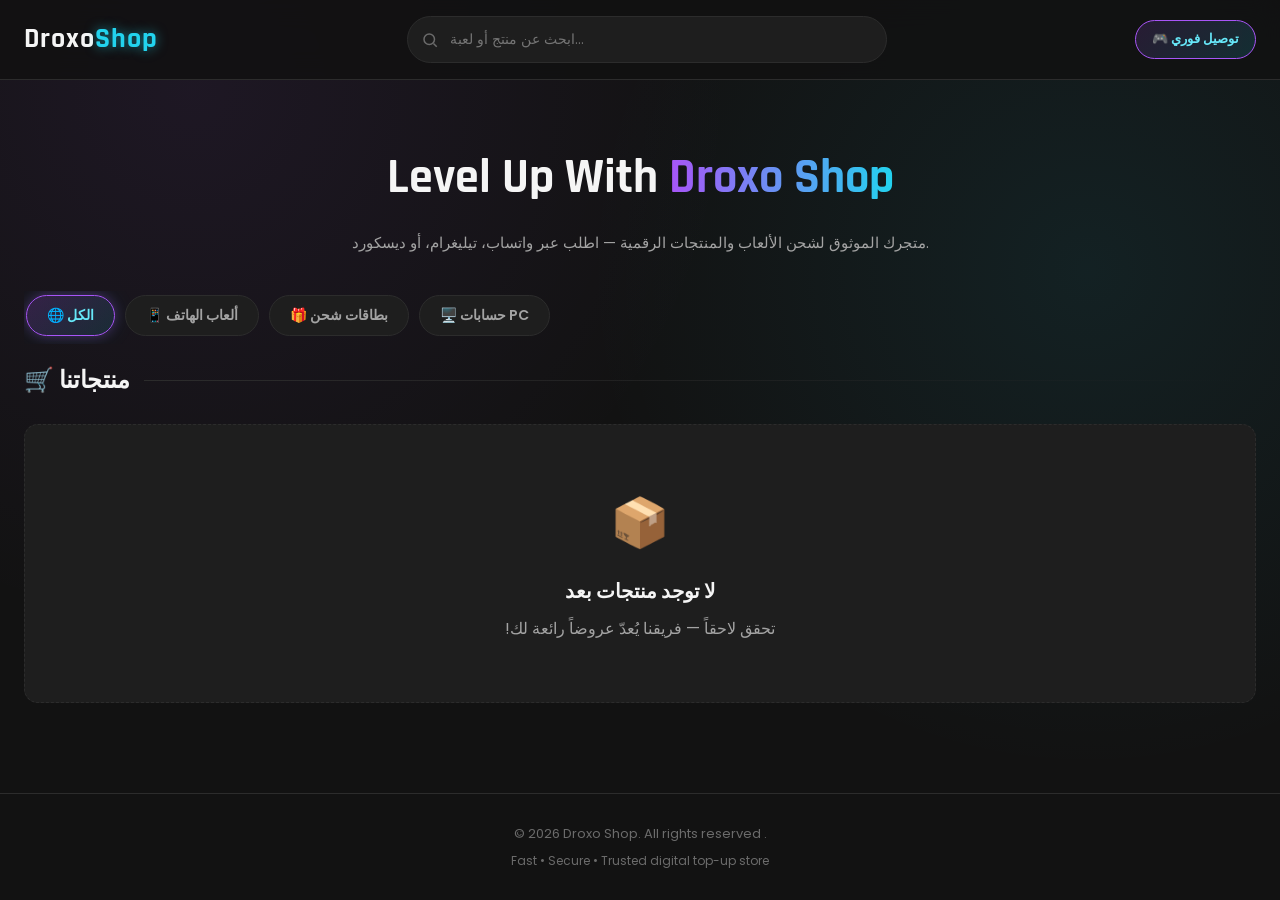
==== index.html @ 8a2c3309 "Add files via upload" ====
<!DOCTYPE html>
<html lang="ar" dir="ltr">
<head>
  <meta charset="UTF-8">
  <meta name="viewport" content="width=device-width, initial-scale=1.0">

  <!-- ═══════════════════════════════════════════════
       SEO & SOCIAL META TAGS (Feature 6)
       Replace YOUR_BANNER_URL with your real image URL
       ═══════════════════════════════════════════════ -->
  <title>Droxo Shop | Digital Games & Top-up Store</title>
  <!-- الأكواد الخاصة بظهور الرابط بشكل احترافي في الديسكورد وفيسبوك -->
<meta property="og:type" content="website">
<meta property="og:url" content="https://droxoshop.netlify.app/">
<meta property="og:title" content="Droxo Shop | Digital Games & Top-up Store">
<meta property="og:description" content="اشحن ألعابك المفضلة (eFootball، فري فاير، ببجي) واشترك في أفضل الخدمات الرقمية بأسعار خيالية ودفع بالـ CCP أو BaridiMob.">
<!-- هنا حط الرابط المباشر تاع الصورة تاعك -->
<meta property="og:image" content="https://droxoshop.netlify.app/assets/banner.png"> 

<!-- الأكواد الخاصة بـ Twitter والديسكورد كبطاقة كبيرة -->
<meta name="twitter:card" content="summary_large_image">
<meta name="twitter:title" content="Droxo Shop | Digital Games & Top-up Store">
<meta name="twitter:description" content="اشحن ألعابك المفضلة (eFootball، فري فاير، ببجي) واشترك في أفضل الخدمات الرقمية بأسعار خيالية ودفع بالـ CCP أو BaridiMob.">
<meta name="twitter:image" content="https://droxoshop.netlify.app/assets/banner.png">

  <!-- Canonical -->
  <link rel="canonical" href="https://droxoshop.com">

  <!-- Fonts -->
  <link rel="preconnect" href="https://fonts.googleapis.com">
  <link href="https://fonts.googleapis.com/css2?family=Rajdhani:wght@500;600;700&family=Poppins:wght@400;500;600;700;800&display=swap"
        rel="stylesheet">

  <link rel="stylesheet" href="style.css">
</head>
<body>

  <!-- ══════════════════════════════════════
       HEADER
       ══════════════════════════════════════ -->
  <header class="site-header">
    <div class="header-container">
      <div class="logo" id="logoHome">
        <span class="logo-main">Droxo</span><span class="logo-accent">Shop</span>
      </div>

      <div class="search-wrapper" id="searchWrapper">
        <svg class="search-icon" viewBox="0 0 24 24" width="18" height="18"
             fill="none" stroke="currentColor" stroke-width="2">
          <circle cx="11" cy="11" r="7"></circle>
          <line x1="21" y1="21" x2="16.65" y2="16.65"></line>
        </svg>
        <input type="text" id="searchInput" placeholder="ابحث عن منتج أو لعبة...">
      </div>

      <div class="header-badge">🎮 توصيل فوري</div>
    </div>
  </header>

  <!-- ══════════════════════════════════════
       MAIN
       ══════════════════════════════════════ -->
  <main>

    <!-- ─────────── HOME VIEW ─────────── -->
    <section id="home-view" class="view">

      <div class="hero">
        <h1>Level Up With <span class="text-gradient">Droxo Shop</span></h1>
        <p>متجرك الموثوق لشحن الألعاب والمنتجات الرقمية — اطلب عبر واتساب، تيليغرام، أو ديسكورد.</p>
      </div>

      <div class="container">

        <!-- ── Category Filter Tabs (Feature 2) ── -->
        <div class="category-tabs-wrapper" id="categoryTabsWrapper">
          <div class="category-tabs" id="categoryTabs" role="tablist">
            <button class="cat-tab active" data-cat="all"       role="tab" aria-selected="true">🌐 الكل</button>
            <button class="cat-tab"        data-cat="mobile"    role="tab" aria-selected="false">📱 ألعاب الهاتف</button>
            <button class="cat-tab"        data-cat="giftcards" role="tab" aria-selected="false">🎁 بطاقات شحن</button>
            <button class="cat-tab"        data-cat="pc"        role="tab" aria-selected="false">🖥️ حسابات PC</button>
          </div>
        </div>

        <div class="section-header">
          <h2 class="section-title">🛒 منتجاتنا</h2>
          <span class="section-line"></span>
          <span class="product-count-badge" id="productCountBadge"></span>
        </div>

        <!-- Empty state -->
        <div id="emptyState" class="empty-state" style="display:none;">
          <div class="empty-icon">📦</div>
          <h3 id="emptyTitle">لا توجد منتجات بعد</h3>
          <p  id="emptyMsg">تحقق لاحقاً — فريقنا يُعدّ عروضاً رائعة لك!</p>
        </div>

        <!-- Skeleton loader container (Feature 5) -->
        <div id="skeletonGrid" class="products-grid skeleton-grid" style="display:none;"></div>

        <!-- Real products grid -->
        <div id="productsGrid" class="products-grid"></div>

      </div>
    </section>

    <!-- ─────────── ADMIN VIEW ─────────── -->
    <section id="admin-view" class="view" style="display:none;">
      <div class="container admin-container">

        <div class="admin-header">
          <h2>🔐 Admin Dashboard</h2>
          <a href="#home" class="btn btn-ghost">← Back to Store</a>
        </div>

        <div class="admin-grid">

          <!-- Product Form (Features 1 & 3) -->
          <div class="admin-card">
            <h3 id="formTitle">➕ Add New Product</h3>
            <form id="productForm" autocomplete="off">
              <input type="hidden" id="productId">

              <label for="prodTitle">Title / الاسم</label>
              <input type="text" id="prodTitle"
                     placeholder="e.g. PUBG Mobile 660 UC" required>

              <!-- Category dropdown (Feature 3) -->
              <label for="prodCategory">القسم / Category <span class="req-star">*</span></label>
              <select id="prodCategory" required>
                <option value="">— اختر القسم —</option>
                <option value="mobile">📱 ألعاب الهاتف</option>
                <option value="giftcards">🎁 بطاقات شحن</option>
                <option value="pc">🖥️ حسابات PC</option>
              </select>

              <label for="prodImage">Image URL</label>
              <input type="url" id="prodImage"
                     placeholder="https://example.com/image.png" required>

              <div class="form-row">
                <div class="form-col">
                  <label for="prodCost">Cost Price (DA)</label>
                  <input type="number" id="prodCost" min="0" step="1"
                         placeholder="1000" required>
                </div>
                <div class="form-col">
                  <label for="prodProfit">Profit %</label>
                  <input type="number" id="prodProfit" min="0" step="0.1"
                         placeholder="20" required>
                </div>
              </div>

              <label for="prodDiscount">Discount %</label>
              <input type="number" id="prodDiscount" min="0" max="100"
                     step="0.1" placeholder="0" value="0">

              <!-- Description textarea (Feature 3) -->
              <label for="prodDescription">وصف المنتج / Description</label>
              <textarea id="prodDescription" rows="5"
                placeholder="مثال: ضمان 30 يوم · توصيل خلال 10 دقائق&#10;خطوات التفعيل:&#10;1) ...&#10;2) ..."></textarea>

              <label for="prodWhatsapp">WhatsApp Override (optional)</label>
              <input type="text" id="prodWhatsapp"
                     placeholder="Leave blank to use global default">

              <label for="prodTelegram">Telegram Override (optional)</label>
              <input type="text" id="prodTelegram"
                     placeholder="Leave blank to use global default">

              <label for="prodDiscord">
                Discord Link <span style="color:var(--neon-pink)">*</span>
              </label>
              <input type="url" id="prodDiscord"
                     placeholder="https://discord.gg/yourserver" required>

              <div class="checkbox-group">
                <label class="checkbox-label">
                  <input type="checkbox" id="prodTopSeller">
                  <span>🔥 Top Seller (HOT)</span>
                </label>
                <label class="checkbox-label">
                  <input type="checkbox" id="prodAvailable" checked>
                  <span>✅ Available</span>
                </label>
              </div>

              <div class="price-preview" id="pricePreview">
                Final Price: <strong>-- DA</strong>
              </div>

              <div class="form-actions">
                <button type="submit" id="submitBtn" class="btn btn-primary">
                  Add Product
                </button>
                <button type="button" id="cancelEditBtn"
                        class="btn btn-secondary" style="display:none;">
                  Cancel Edit
                </button>
              </div>
            </form>
          </div>

          <!-- Promo Codes -->
          <div class="admin-card">
            <h3>🏷️ Promo Codes</h3>
            <form id="promoForm" autocomplete="off">
              <label for="promoCode">Code</label>
              <input type="text" id="promoCode"
                     placeholder="e.g. DROXO10" required>
              <label for="promoValue">Discount (%)</label>
              <input type="number" id="promoValue"
                     min="1" max="100" placeholder="10" required>
              <div class="form-actions">
                <button type="submit" class="btn btn-primary">Add Code</button>
              </div>
            </form>
            <div class="promo-list" id="promoList">
              <p class="muted-text">No promo codes yet.</p>
            </div>
          </div>
        </div>

        <!-- Product Table -->
        <div class="admin-card table-card">
          <h3>📋 Product Control Table</h3>
          <div class="table-wrapper">
            <table id="productsTable">
              <thead>
                <tr>
                  <th>Image</th>
                  <th>Title</th>
                  <th>Category</th>
                  <th>Cost</th>
                  <th>Profit%</th>
                  <th>Discount%</th>
                  <th>Final Price</th>
                  <th>Discord</th>
                  <th>Status</th>
                  <th>Hot</th>
                  <th>Actions</th>
                </tr>
              </thead>
              <tbody id="productsTableBody"></tbody>
            </table>
          </div>
        </div>

      </div>
    </section>

  </main>

  <!-- ══════════════════════════════════════
       FOOTER
       ══════════════════════════════════════ -->
  <footer class="site-footer">
    <p>© 2026 Droxo Shop. All rights reserved
      <span id="adminDot" class="admin-dot" title="">.</span>
    </p>
    <p class="footer-sub">Fast • Secure • Trusted digital top-up store</p>
  </footer>

  <!-- Toast -->
  <div id="toast" class="toast"></div>

  <!-- ══════════════════════════════════════
       PRODUCT DETAILS MODAL (Feature 1)
       ══════════════════════════════════════ -->
  <div id="productDetailsModal" class="modal-overlay product-modal-overlay">
    <div class="modal-box product-modal-box" dir="rtl">

      <button type="button" class="modal-close-btn"
              id="productModalCloseBtn" aria-label="إغلاق">&times;</button>

      <div class="product-modal-image-wrap">
        <img id="modalProductImage" src="" alt="Product image">
        <span id="modalCategoryBadge" class="modal-category-badge"></span>
      </div>

      <div class="product-modal-body">
        <h3 id="modalProductTitle" class="product-modal-title"></h3>

        <div class="product-modal-section-label">📋 التفاصيل والوصف</div>
        <p id="modalProductDescription"
           class="product-modal-description" dir="auto"></p>

        <div class="product-modal-price-row">
          <span class="product-modal-price-label">السعر / Price</span>
          <span id="modalProductPrice" class="product-modal-price"></span>
        </div>

        <p id="modalOutOfStockNote" class="modal-out-of-stock-note">
          غير متوفر حالياً / Out of Stock
        </p>

        <div class="modal-order-buttons" id="modalOrderButtons">
          <button type="button" id="modalWhatsappBtn"
                  class="btn btn-whatsapp btn-modal-order"
                  data-modal-order="whatsapp">
            <svg viewBox="0 0 24 24" width="18" height="18" fill="currentColor">
              <path d="M17.472 14.382c-.297-.149-1.758-.867-2.03-.967-.273-.099-.471-.148-.67.15-.197.297-.767.966-.94 1.164-.173.199-.347.223-.644.075-.297-.15-1.255-.463-2.39-1.475-.883-.788-1.48-1.761-1.653-2.059-.173-.297-.018-.458.13-.606.134-.133.298-.347.446-.52.149-.174.198-.298.298-.497.099-.198.05-.371-.025-.52-.075-.149-.669-1.612-.916-2.207-.242-.579-.487-.5-.669-.51-.173-.008-.371-.01-.57-.01-.198 0-.52.074-.792.372-.272.297-1.04 1.016-1.04 2.479 0 1.462 1.065 2.875 1.213 3.074.149.198 2.096 3.2 5.077 4.487.709.306 1.262.489 1.694.625.712.227 1.36.195 1.871.118.571-.085 1.758-.719 2.006-1.413.248-.694.248-1.289.173-1.413-.074-.124-.272-.198-.57-.347m-5.421 7.403h-.004a9.87 9.87 0 01-5.031-1.378l-.361-.214-3.741.982.998-3.648-.235-.374a9.86 9.86 0 01-1.51-5.26c.001-5.45 4.436-9.884 9.888-9.884 2.64 0 5.122 1.03 6.988 2.898a9.825 9.825 0 012.893 6.994c-.003 5.45-4.437 9.884-9.885 9.884m8.413-18.297A11.815 11.815 0 0012.05 0C5.495 0 .16 5.335.157 11.892c0 2.096.547 4.142 1.588 5.945L.057 24l6.305-1.654a11.882 11.882 0 005.683 1.448h.005c6.554 0 11.89-5.335 11.893-11.893a11.821 11.821 0 00-3.48-8.413z"/>
            </svg>
            اطلب عبر الواتساب
          </button>

          <button type="button" id="modalTelegramBtn"
                  class="btn btn-telegram btn-modal-order"
                  data-modal-order="telegram">
            <svg viewBox="0 0 24 24" width="18" height="18" fill="currentColor">
              <path d="M11.944 0A12 12 0 0 0 0 12a12 12 0 0 0 12 12 12 12 0 0 0 12-12A12 12 0 0 0 12 0a12 12 0 0 0-.056 0zm4.962 7.224c.1-.002.321.023.465.14a.506.506 0 0 1 .171.325c.016.093.036.306.02.472-.18 1.898-.962 6.502-1.36 8.627-.168.9-.499 1.201-.82 1.23-.696.065-1.225-.46-1.9-.902-1.056-.693-1.653-1.124-2.678-1.8-1.185-.78-.417-1.21.258-1.91.177-.184 3.247-2.977 3.307-3.23.007-.032.014-.15-.056-.212s-.174-.041-.249-.024c-.106.024-1.793 1.14-5.061 3.345-.48.33-.913.49-1.302.48-.428-.008-1.252-.241-1.865-.44-.752-.245-1.349-.374-1.297-.789.027-.216.325-.437.893-.663 3.498-1.524 5.83-2.529 6.998-3.014 3.332-1.386 4.025-1.627 4.476-1.635z"/>
            </svg>
            اطلب عبر التيليغرام
          </button>

          <button type="button" id="modalDiscordBtn"
                  class="btn btn-discord btn-modal-order"
                  data-modal-order="discord">
            <svg viewBox="0 0 24 24" width="18" height="18" fill="currentColor">
              <path d="M20.317 4.37a19.791 19.791 0 0 0-4.885-1.515.074.074 0 0 0-.079.037c-.21.375-.444.864-.608 1.25a18.27 18.27 0 0 0-5.487 0 12.64 12.64 0 0 0-.617-1.25.077.077 0 0 0-.079-.037A19.736 19.736 0 0 0 3.677 4.37a.07.07 0 0 0-.032.027C.533 9.046-.32 13.58.099 18.057.1 18.082.114 18.105.134 18.12a19.919 19.919 0 0 0 5.993 3.03.078.078 0 0 0 .084-.028c.462-.63.874-1.295 1.226-1.994a.076.076 0 0 0-.041-.106 13.107 13.107 0 0 1-1.872-.892.077.077 0 0 1-.008-.128 10.2 10.2 0 0 0 .372-.292.074.074 0 0 1 .077-.01c3.928 1.793 8.18 1.793 12.062 0a.074.074 0 0 1 .078.01c.12.098.246.198.373.292a.077.077 0 0 1-.006.127 12.299 12.299 0 0 1-1.873.892.077.077 0 0 0-.041.107c.36.698.772 1.362 1.225 1.993a.076.076 0 0 0 .084.028 19.839 19.839 0 0 0 6.002-3.03.077.077 0 0 0 .032-.054c.5-5.177-.838-9.674-3.549-13.66a.061.061 0 0 0-.031-.03zM8.02 15.33c-1.183 0-2.157-1.085-2.157-2.419 0-1.333.956-2.419 2.157-2.419 1.21 0 2.176 1.096 2.157 2.42 0 1.333-.956 2.418-2.157 2.418zm7.975 0c-1.183 0-2.157-1.085-2.157-2.419 0-1.333.955-2.419 2.157-2.419 1.21 0 2.176 1.096 2.157 2.42 0 1.333-.946 2.418-2.157 2.418z"/>
            </svg>
            اطلب عبر الديسكورد
          </button>
        </div>
      </div>
    </div>
  </div>

  <!-- ══════════════════════════════════════
       ADMIN PASSWORD MODAL
       ══════════════════════════════════════ -->
  <div id="passwordModalOverlay" class="modal-overlay">
    <div class="modal-box">
      <div class="modal-icon">🔒</div>
      <h3>Admin Access Required</h3>
      <p class="modal-sub">
        Enter the administrator password to continue<br>
        <span dir="rtl">أدخل كلمة المرور للمتابعة</span>
      </p>
      <form id="passwordForm" autocomplete="off">
        <input type="password" id="adminPasswordInput"
               placeholder="Enter password..." required>
        <div class="modal-actions">
          <button type="submit" class="btn btn-primary">Unlock 🔓</button>
          <button type="button" id="passwordCancelBtn"
                  class="btn btn-secondary">Cancel</button>
        </div>
      </form>
    </div>
  </div>

  <script src="app.js"></script>
</body>
</html>
---- style.css ----
/* ==========================================================================
   DROXO SHOP — STYLESHEET  v4
   All 7 features: Modal · Category Tabs · Skeleton Loader · Responsive
   ========================================================================== */

:root {
  --bg-black:       #121212;
  --bg-dark:        #1a1a1a;
  --bg-card:        #1e1e1e;
  --bg-card-hover:  #242424;
  --border-color:   #2c2c2c;

  --neon-purple:      #a855f7;
  --neon-purple-glow: #c084fc;
  --neon-cyan:        #22d3ee;
  --neon-cyan-glow:   #67e8f9;
  --neon-pink:        #ff2d95;
  --neon-green:       #39ff88;
  --neon-orange:      #ff9f1c;

  --whatsapp-green: #25d366;
  --whatsapp-dark:  #08240f;
  --telegram-blue:  #29b6f6;
  --telegram-dark:  #04131e;
  --discord-blurple:#5865f2;
  --discord-dark:   #080b1a;

  --text-primary:   #f5f5f5;
  --text-secondary: #a3a3a3;
  --text-muted:     #6b6b6b;

  --radius:     14px;
  --transition: all 0.25s ease;

  /* Skeleton shimmer colors */
  --skeleton-base:  #252525;
  --skeleton-shine: #333333;
}

*, *::before, *::after { margin: 0; padding: 0; box-sizing: border-box; }
html { scroll-behavior: smooth; }

body {
  background: var(--bg-black);
  background-image:
    radial-gradient(circle at 15% 10%, rgba(168,85,247,.08), transparent 40%),
    radial-gradient(circle at 85% 30%, rgba(34,211,238,.08),  transparent 40%);
  color: var(--text-primary);
  font-family: 'Poppins', 'Rajdhani', sans-serif;
  min-height: 100vh;
  display: flex;
  flex-direction: column;
  line-height: 1.6;
}

.container { max-width: 1280px; margin: 0 auto; padding: 0 24px; }
a  { text-decoration: none; color: inherit; }
ul { list-style: none; }
button { font-family: inherit; cursor: pointer; border: none; }
input, select, textarea { font-family: inherit; }

/* ==========================================================================
   HEADER
   ========================================================================== */
.site-header {
  position: sticky;
  top: 0;
  z-index: 200;
  background: rgba(18,18,18,.88);
  backdrop-filter: blur(14px);
  -webkit-backdrop-filter: blur(14px);
  border-bottom: 1px solid var(--border-color);
}

.header-container {
  max-width: 1280px;
  margin: 0 auto;
  padding: 16px 24px;
  display: flex;
  align-items: center;
  justify-content: space-between;
  gap: 20px;
  flex-wrap: wrap;
}

.logo {
  font-family: 'Rajdhani', sans-serif;
  font-size: 28px;
  font-weight: 700;
  letter-spacing: 1px;
  white-space: nowrap;
  cursor: pointer;
}
.logo-main  { color: var(--text-primary); }
.logo-accent {
  color: var(--neon-cyan);
  text-shadow: 0 0 12px rgba(34,211,238,.6);
}

.search-wrapper {
  flex: 1;
  max-width: 480px;
  min-width: 220px;
  position: relative;
  display: flex;
  align-items: center;
}
.search-icon {
  position: absolute;
  left: 14px;
  color: var(--text-muted);
  pointer-events: none;
}
#searchInput {
  width: 100%;
  padding: 12px 16px 12px 42px;
  background: var(--bg-card);
  border: 1px solid var(--border-color);
  border-radius: 999px;
  color: var(--text-primary);
  font-size: 14px;
  transition: var(--transition);
}
#searchInput:focus {
  outline: none;
  border-color: var(--neon-purple);
  box-shadow: 0 0 0 3px rgba(168,85,247,.2);
}

.header-badge {
  background: linear-gradient(135deg, rgba(168,85,247,.15), rgba(34,211,238,.15));
  border: 1px solid var(--neon-purple);
  color: var(--neon-cyan-glow);
  padding: 8px 16px;
  border-radius: 999px;
  font-size: 13px;
  font-weight: 600;
  white-space: nowrap;
}

/* ==========================================================================
   HERO
   ========================================================================== */
.hero { text-align: center; padding: 60px 24px 36px; }
.hero h1 {
  font-family: 'Rajdhani', sans-serif;
  font-size: clamp(28px, 5vw, 48px);
  font-weight: 700;
  margin-bottom: 14px;
}
.text-gradient {
  background: linear-gradient(90deg, var(--neon-purple), var(--neon-cyan));
  -webkit-background-clip: text;
  background-clip: text;
  color: transparent;
}
.hero p { color: var(--text-secondary); max-width: 620px; margin: 0 auto; font-size: 15px; }

/* ==========================================================================
   CATEGORY FILTER TABS (Feature 2)
   ========================================================================== */
.category-tabs-wrapper {
  overflow-x: auto;
  -webkit-overflow-scrolling: touch;
  scrollbar-width: none;
  padding-bottom: 4px;
  margin-bottom: 18px;
}
.category-tabs-wrapper::-webkit-scrollbar { display: none; }

.category-tabs {
  display: inline-flex;
  gap: 10px;
  padding: 4px 2px;
  white-space: nowrap;
  min-width: 100%;
}

.cat-tab {
  padding: 9px 20px;
  border-radius: 999px;
  font-size: 14px;
  font-weight: 600;
  border: 1.5px solid var(--border-color);
  background: var(--bg-card);
  color: var(--text-secondary);
  transition: var(--transition);
  cursor: pointer;
  user-select: none;
  flex-shrink: 0;
}
.cat-tab:hover {
  border-color: var(--neon-purple);
  color: var(--text-primary);
  background: rgba(168,85,247,.08);
}
.cat-tab.active {
  background: linear-gradient(135deg, rgba(168,85,247,.2), rgba(34,211,238,.12));
  border-color: var(--neon-purple);
  color: var(--neon-cyan-glow);
  box-shadow: 0 0 12px rgba(168,85,247,.3), 0 0 24px rgba(34,211,238,.1);
}

/* ==========================================================================
   SECTION HEADER
   ========================================================================== */
.section-header {
  display: flex;
  align-items: center;
  gap: 14px;
  margin: 4px 0 24px;
}
.section-title {
  font-family: 'Rajdhani', sans-serif;
  font-size: 24px;
  font-weight: 700;
  white-space: nowrap;
}
.section-line {
  flex: 1;
  height: 1px;
  background: linear-gradient(90deg, var(--border-color), transparent);
}
.product-count-badge {
  font-size: 12px;
  color: var(--text-muted);
  white-space: nowrap;
  font-weight: 500;
}

/* ==========================================================================
   EMPTY STATE
   ========================================================================== */
.empty-state {
  text-align: center;
  padding: 60px 20px;
  background: var(--bg-card);
  border: 1px dashed var(--border-color);
  border-radius: var(--radius);
  color: var(--text-secondary);
  margin-bottom: 40px;
  direction: rtl;
}
.empty-icon { font-size: 48px; margin-bottom: 14px; }
.empty-state h3 {
  color: var(--text-primary);
  margin-bottom: 8px;
  font-family: 'Rajdhani', sans-serif;
  font-size: 20px;
}

/* ==========================================================================
   SKELETON LOADER (Feature 5)
   ========================================================================== */
@keyframes skeletonShimmer {
  0%   { background-position: -400px 0; }
  100% { background-position:  400px 0; }
}

.skeleton-card {
  background: var(--bg-card);
  border: 1px solid var(--border-color);
  border-radius: var(--radius);
  overflow: hidden;
  display: flex;
  flex-direction: column;
  animation: cardFadeIn 0.4s ease forwards;
}

.skeleton-shimmer {
  background: linear-gradient(
    90deg,
    var(--skeleton-base) 25%,
    var(--skeleton-shine) 50%,
    var(--skeleton-base) 75%
  );
  background-size: 800px 100%;
  animation: skeletonShimmer 1.4s infinite linear;
  border-radius: 6px;
}

.skeleton-image {
  width: 100%;
  aspect-ratio: 16 / 10;
}

.skeleton-body {
  padding: 16px 18px 18px;
  display: flex;
  flex-direction: column;
  gap: 12px;
}

.skeleton-line {
  height: 14px;
  border-radius: 6px;
}
.skeleton-line.w-80 { width: 80%; }
.skeleton-line.w-55 { width: 55%; }
.skeleton-line.w-40 { width: 40%; }

.skeleton-btn-row {
  display: grid;
  grid-template-columns: 1fr 1fr 1fr;
  gap: 7px;
  margin-top: 8px;
}
.skeleton-btn {
  height: 38px;
  border-radius: 10px;
}

/* ==========================================================================
   PRODUCTS GRID
   ========================================================================== */
.products-grid {
  display: grid;
  grid-template-columns: repeat(auto-fill, minmax(280px, 1fr));
  gap: 24px;
  padding-bottom: 60px;
}

/* Fade-in animation for real cards */
@keyframes cardFadeIn {
  from { opacity: 0; transform: translateY(12px); }
  to   { opacity: 1; transform: translateY(0); }
}

.product-card {
  background: var(--bg-card);
  border: 1px solid var(--border-color);
  border-radius: var(--radius);
  overflow: hidden;
  position: relative;
  display: flex;
  flex-direction: column;
  transition: var(--transition);
  animation: cardFadeIn 0.35s ease forwards;
}
.product-card:hover {
  transform: translateY(-6px);
  border-color: var(--neon-purple);
  box-shadow: 0 10px 30px rgba(168,85,247,.15);
}
.product-card.unavailable { filter: grayscale(.8); opacity: .6; }
.product-card.unavailable:hover { transform: none; box-shadow: none; }

/* Image */
.product-image-wrap {
  position: relative;
  width: 100%;
  aspect-ratio: 16 / 10;
  overflow: hidden;
  background: #0d0d0d;
}
.product-image-wrap img {
  width: 100%;
  height: 100%;
  object-fit: cover;
  transition: var(--transition);
}
.product-card:hover .product-image-wrap img { transform: scale(1.06); }

/* Category chip on image */
.card-cat-chip {
  position: absolute;
  bottom: 8px;
  left: 8px;
  background: rgba(0,0,0,.72);
  border: 1px solid rgba(168,85,247,.4);
  color: var(--neon-purple-glow);
  font-size: 10px;
  font-weight: 700;
  padding: 3px 9px;
  border-radius: 999px;
  backdrop-filter: blur(4px);
  z-index: 2;
}

/* Badges */
.badge {
  position: absolute;
  top: 10px;
  padding: 5px 12px;
  border-radius: 999px;
  font-size: 11px;
  font-weight: 700;
  letter-spacing: .3px;
  z-index: 2;
}
.badge-hot {
  right: 10px;
  background: linear-gradient(135deg, #ff2d95, #ff6b2d);
  color: #fff;
  animation: pulseGlow 1.6s infinite ease-in-out;
}
.badge-sale {
  left: 10px;
  background: linear-gradient(135deg, var(--neon-cyan), var(--neon-purple));
  color: #fff;
}
.badge-outofstock {
  top: 50%; left: 50%;
  transform: translate(-50%,-50%);
  background: rgba(0,0,0,.75);
  border: 1px solid #ff4d4d;
  color: #ff4d4d;
  padding: 8px 18px;
  font-size: 13px;
  border-radius: 8px;
  white-space: nowrap;
}

@keyframes pulseGlow {
  0%,100% { box-shadow: 0 0 8px rgba(255,45,149,.7), 0 0 16px rgba(255,107,45,.4); }
  50%      { box-shadow: 0 0 16px rgba(255,45,149,1), 0 0 28px rgba(255,107,45,.7); }
}

/* Card body */
.product-body {
  padding: 16px 18px 18px;
  display: flex;
  flex-direction: column;
  gap: 10px;
  flex: 1;
}
.product-title {
  font-size: 17px;
  font-weight: 600;
  font-family: 'Rajdhani', sans-serif;
  letter-spacing: .3px;
}

/* Price */
.price-row {
  display: flex;
  align-items: baseline;
  gap: 10px;
  flex-wrap: wrap;
}
.price-final   { font-size: 22px; font-weight: 800; color: var(--neon-green); }
.price-original { font-size: 14px; color: var(--text-muted); text-decoration: line-through; }

.applied-promo-tag {
  font-size: 12px;
  color: var(--neon-cyan-glow);
  background: rgba(34,211,238,.1);
  border: 1px solid rgba(34,211,238,.3);
  padding: 3px 8px;
  border-radius: 6px;
  display: none;
}

/* Promo */
.promo-apply-row { display: flex; gap: 6px; }
.promo-apply-row input {
  flex: 1;
  padding: 8px 10px;
  background: var(--bg-dark);
  border: 1px solid var(--border-color);
  border-radius: 8px;
  color: var(--text-primary);
  font-size: 13px;
  min-width: 0;
}
.promo-apply-row input:focus { outline: none; border-color: var(--neon-cyan); }
.promo-msg { font-size: 12px; min-height: 14px; }
.promo-msg.success { color: var(--neon-green); }
.promo-msg.error   { color: #ff4d4d; }

/* ==========================================================================
   LEARN MORE BUTTON
   ========================================================================== */
.btn-learn-more {
  width: 100%;
  background: rgba(168,85,247,.08);
  border: 1px solid rgba(168,85,247,.4);
  color: var(--neon-cyan-glow);
  padding: 9px 14px;
  font-size: 14px;
  font-weight: 600;
  border-radius: 10px;
  transition: var(--transition);
  direction: rtl;
}
.btn-learn-more:hover {
  background: rgba(168,85,247,.18);
  border-color: var(--neon-cyan);
  box-shadow: 0 0 12px rgba(34,211,238,.25);
  transform: translateY(-1px);
}

/* ==========================================================================
   ORDER BUTTONS (3-column)
   ========================================================================== */
.order-buttons {
  display: grid;
  grid-template-columns: 1fr 1fr 1fr;
  gap: 7px;
  margin-top: auto;
  padding-top: 4px;
}

/* ==========================================================================
   BUTTONS — BASE & VARIANTS
   ========================================================================== */
.btn {
  padding: 10px 12px;
  border-radius: 10px;
  font-size: 13px;
  font-weight: 600;
  transition: var(--transition);
  display: inline-flex;
  align-items: center;
  justify-content: center;
  gap: 5px;
  border: 1px solid transparent;
  white-space: nowrap;
}
.btn:disabled { opacity: .5; cursor: not-allowed; }

.btn-whatsapp { background: var(--whatsapp-green); color: var(--whatsapp-dark); }
.btn-whatsapp:hover:not(:disabled) {
  background: #1ebe5c;
  box-shadow: 0 0 16px rgba(37,211,102,.55);
  transform: translateY(-2px);
}

.btn-telegram { background: var(--telegram-blue); color: var(--telegram-dark); }
.btn-telegram:hover:not(:disabled) {
  background: #1aa3e0;
  box-shadow: 0 0 16px rgba(41,182,246,.55);
  transform: translateY(-2px);
}

.btn-discord { background: var(--discord-blurple); color: #fff; }
.btn-discord:hover:not(:disabled) {
  background: #4752c4;
  box-shadow: 0 0 16px rgba(88,101,242,.6);
  transform: translateY(-2px);
}

.btn-apply {
  background: var(--neon-purple);
  color: #fff;
  padding: 8px 14px;
  font-size: 13px;
  white-space: nowrap;
}
.btn-apply:hover { background: var(--neon-purple-glow); }

.btn-primary {
  background: linear-gradient(135deg, var(--neon-purple), var(--neon-cyan));
  color: #0b0b0b;
  font-weight: 700;
}
.btn-primary:hover { filter: brightness(1.1); box-shadow: 0 0 16px rgba(168,85,247,.5); }

.btn-secondary {
  background: var(--bg-dark);
  border: 1px solid var(--border-color);
  color: var(--text-primary);
}
.btn-secondary:hover { border-color: var(--neon-cyan); }

.btn-ghost {
  background: transparent;
  border: 1px solid var(--border-color);
  color: var(--text-secondary);
  padding: 8px 16px;
  font-size: 13px;
}
.btn-ghost:hover { border-color: var(--neon-purple); color: var(--text-primary); }

.btn-danger {
  background: rgba(255,77,77,.15);
  color: #ff6b6b;
  border: 1px solid rgba(255,77,77,.4);
}
.btn-danger:hover { background: rgba(255,77,77,.3); }

.btn-toggle {
  background: rgba(255,159,28,.15);
  color: var(--neon-orange);
  border: 1px solid rgba(255,159,28,.4);
}
.btn-toggle:hover { background: rgba(255,159,28,.3); }

.btn-edit {
  background: rgba(34,211,238,.15);
  color: var(--neon-cyan-glow);
  border: 1px solid rgba(34,211,238,.4);
}
.btn-edit:hover { background: rgba(34,211,238,.3); }

.btn-sm { padding: 6px 10px; font-size: 12px; border-radius: 8px; }

/* ==========================================================================
   ADMIN DASHBOARD
   ========================================================================== */
.admin-container { padding-top: 40px; padding-bottom: 60px; }

.admin-header {
  display: flex;
  align-items: center;
  justify-content: space-between;
  flex-wrap: wrap;
  gap: 12px;
  margin-bottom: 28px;
}
.admin-header h2 { font-family: 'Rajdhani', sans-serif; font-size: 28px; }

.admin-grid {
  display: grid;
  grid-template-columns: repeat(auto-fit, minmax(320px, 1fr));
  gap: 24px;
  margin-bottom: 24px;
  align-items: start;
}

.admin-card {
  background: var(--bg-card);
  border: 1px solid var(--border-color);
  border-radius: var(--radius);
  padding: 22px;
}
.admin-card h3 { font-family: 'Rajdhani', sans-serif; font-size: 19px; margin-bottom: 16px; }
.admin-card label {
  display: block;
  font-size: 13px;
  color: var(--text-secondary);
  margin: 12px 0 6px;
}
.req-star { color: var(--neon-pink); }

.admin-card input[type="text"],
.admin-card input[type="url"],
.admin-card input[type="number"],
.admin-card input[type="password"],
.admin-card select,
.admin-card textarea {
  width: 100%;
  padding: 10px 14px;
  background: var(--bg-dark);
  border: 1px solid var(--border-color);
  border-radius: 8px;
  color: var(--text-primary);
  font-size: 14px;
  font-family: inherit;
  appearance: none;
  -webkit-appearance: none;
}

/* Custom select arrow */
.admin-card select {
  background-image: url("data:image/svg+xml,%3Csvg xmlns='http://www.w3.org/2000/svg' width='12' height='8'%3E%3Cpath fill='%23a3a3a3' d='M1 1l5 5 5-5'/%3E%3C/svg%3E");
  background-repeat: no-repeat;
  background-position: right 14px center;
  padding-right: 36px;
  cursor: pointer;
}

.admin-card textarea { resize: vertical; min-height: 100px; line-height: 1.6; }
.admin-card input:focus,
.admin-card select:focus,
.admin-card textarea:focus {
  outline: none;
  border-color: var(--neon-purple);
  box-shadow: 0 0 0 3px rgba(168,85,247,.18);
}
#prodDiscord:focus {
  border-color: var(--discord-blurple);
  box-shadow: 0 0 0 3px rgba(88,101,242,.25);
}

.form-row { display: grid; grid-template-columns: 1fr 1fr; gap: 14px; }

.checkbox-group { display: flex; gap: 20px; flex-wrap: wrap; margin-top: 16px; }
.checkbox-label {
  display: flex !important;
  align-items: center;
  gap: 8px;
  font-size: 14px;
  color: var(--text-primary) !important;
  margin: 0 !important;
  cursor: pointer;
}
.checkbox-label input { width: 18px; height: 18px; accent-color: var(--neon-purple); cursor: pointer; }

.price-preview {
  margin-top: 16px;
  padding: 12px 16px;
  background: rgba(57,255,136,.08);
  border: 1px solid rgba(57,255,136,.3);
  border-radius: 8px;
  font-size: 14px;
  color: var(--neon-green);
}
.form-actions { display: flex; gap: 10px; margin-top: 18px; }

/* Promo list */
.promo-list { margin-top: 16px; display: flex; flex-direction: column; gap: 10px; }
.promo-item {
  display: flex;
  align-items: center;
  justify-content: space-between;
  background: var(--bg-dark);
  border: 1px solid var(--border-color);
  padding: 10px 14px;
  border-radius: 8px;
}
.promo-item .promo-code { font-weight: 700; color: var(--neon-cyan-glow); letter-spacing: .5px; }
.promo-item .promo-value { color: var(--text-secondary); font-size: 13px; margin-left: 8px; }
.muted-text { color: var(--text-muted); font-size: 13px; }

/* Table */
.table-card { overflow: hidden; }
.table-wrapper { overflow-x: auto; }

#productsTable { width: 100%; border-collapse: collapse; min-width: 1000px; }
#productsTable th,
#productsTable td {
  padding: 12px 14px;
  text-align: left;
  border-bottom: 1px solid var(--border-color);
  font-size: 13px;
  vertical-align: middle;
}
#productsTable th {
  color: var(--text-secondary);
  font-weight: 600;
  text-transform: uppercase;
  font-size: 11px;
  letter-spacing: .5px;
}
#productsTable img {
  width: 48px;
  height: 48px;
  object-fit: cover;
  border-radius: 8px;
  background: #0d0d0d;
}

.status-pill { padding: 4px 10px; border-radius: 999px; font-size: 11px; font-weight: 700; }
.status-available   { background: rgba(57,255,136,.15); color: var(--neon-green); }
.status-unavailable { background: rgba(255,77,77,.15);  color: #ff6b6b; }

.discord-pill {
  background: rgba(88,101,242,.15);
  color: #8b96ff;
  border: 1px solid rgba(88,101,242,.35);
  padding: 4px 10px;
  border-radius: 999px;
  font-size: 11px;
  font-weight: 700;
  text-decoration: none;
  display: inline-block;
}

.cat-pill {
  background: rgba(168,85,247,.15);
  color: var(--neon-purple-glow);
  border: 1px solid rgba(168,85,247,.3);
  padding: 4px 10px;
  border-radius: 999px;
  font-size: 11px;
  font-weight: 700;
  display: inline-block;
}

.table-actions { display: flex; gap: 6px; flex-wrap: wrap; }

/* ==========================================================================
   FOOTER
   ========================================================================== */
.site-footer {
  text-align: center;
  padding: 30px 20px;
  border-top: 1px solid var(--border-color);
  color: var(--text-muted);
  font-size: 13px;
  margin-top: auto;
}
.footer-sub { margin-top: 6px; font-size: 12px; }
.admin-dot { cursor: default; user-select: none; transition: color .2s ease; }
.admin-dot:hover { color: var(--neon-purple); }

/* ==========================================================================
   MODAL OVERLAY — shared base
   ========================================================================== */
.modal-overlay {
  position: fixed;
  inset: 0;
  background: rgba(5,5,8,.82);
  backdrop-filter: blur(8px);
  -webkit-backdrop-filter: blur(8px);
  display: flex;
  align-items: center;
  justify-content: center;
  z-index: 1000;
  opacity: 0;
  pointer-events: none;
  transition: opacity .25s ease;
  padding: 20px;
}
.modal-overlay.show { opacity: 1; pointer-events: auto; }

.modal-box {
  background: var(--bg-card);
  border: 1px solid var(--neon-purple);
  border-radius: var(--radius);
  padding: 32px 28px;
  width: 100%;
  max-width: 380px;
  text-align: center;
  box-shadow: 0 0 40px rgba(168,85,247,.35), 0 0 80px rgba(34,211,238,.15);
  transform: scale(.9) translateY(10px);
  transition: transform .25s ease;
  position: relative;
}
.modal-overlay.show .modal-box { transform: scale(1) translateY(0); }

.modal-icon { font-size: 40px; margin-bottom: 10px; filter: drop-shadow(0 0 12px rgba(168,85,247,.7)); }
.modal-box h3 { font-family: 'Rajdhani', sans-serif; font-size: 22px; margin-bottom: 8px; }
.modal-sub { color: var(--text-secondary); font-size: 13px; margin-bottom: 20px; line-height: 1.6; }

#adminPasswordInput {
  width: 100%;
  padding: 12px 16px;
  background: var(--bg-dark);
  border: 1px solid var(--border-color);
  border-radius: 8px;
  color: var(--text-primary);
  font-size: 15px;
  text-align: center;
  letter-spacing: 1px;
}
#adminPasswordInput:focus {
  outline: none;
  border-color: var(--neon-cyan);
  box-shadow: 0 0 0 3px rgba(34,211,238,.2);
}
.modal-actions { display: flex; gap: 10px; margin-top: 18px; }
.modal-actions .btn { flex: 1; }

/* ==========================================================================
   PRODUCT DETAILS MODAL (Feature 1)
   ========================================================================== */
.product-modal-overlay { z-index: 1100; }

.product-modal-box {
  max-width: 520px;
  padding: 0;
  background: rgba(20,20,24,.96);
  backdrop-filter: blur(12px);
  -webkit-backdrop-filter: blur(12px);
  border: 1px solid var(--neon-purple);
  border-radius: var(--radius);
  overflow: hidden;
  max-height: 92vh;
  display: flex;
  flex-direction: column;
  position: relative;
  text-align: start;
  transform: scale(.9) translateY(16px);
  transition: transform .3s cubic-bezier(.34,1.56,.64,1);
}
.modal-overlay.show .product-modal-box { transform: scale(1) translateY(0); }

/* Close button */
.modal-close-btn {
  position: absolute;
  top: 12px; right: 12px;
  width: 34px; height: 34px;
  border-radius: 50%;
  background: rgba(0,0,0,.55);
  border: 1px solid rgba(255,255,255,.15);
  color: #fff;
  font-size: 20px;
  line-height: 1;
  display: flex;
  align-items: center;
  justify-content: center;
  z-index: 10;
  transition: var(--transition);
  cursor: pointer;
}
.modal-close-btn:hover {
  background: rgba(255,45,149,.25);
  border-color: var(--neon-pink);
  color: var(--neon-pink);
  transform: rotate(90deg);
}

/* Image */
.product-modal-image-wrap {
  position: relative;
  width: 100%;
  aspect-ratio: 16 / 9;
  background: #0d0d0d;
  overflow: hidden;
  flex-shrink: 0;
}
.product-modal-image-wrap img {
  width: 100%;
  height: 100%;
  object-fit: cover;
  transition: transform .4s ease;
}
.product-modal-image-wrap:hover img { transform: scale(1.03); }

/* Category badge in modal image */
.modal-category-badge {
  position: absolute;
  bottom: 10px; left: 10px;
  background: rgba(0,0,0,.72);
  border: 1px solid rgba(168,85,247,.5);
  color: var(--neon-purple-glow);
  font-size: 11px;
  font-weight: 700;
  padding: 4px 10px;
  border-radius: 999px;
  backdrop-filter: blur(6px);
}

/* Body */
.product-modal-body {
  padding: 22px 24px 28px;
  overflow-y: auto;
  direction: rtl;
}
.product-modal-title {
  font-family: 'Rajdhani', sans-serif;
  font-size: 23px;
  font-weight: 700;
  color: var(--text-primary);
  margin-bottom: 14px;
  line-height: 1.3;
}
.product-modal-section-label {
  font-size: 11px;
  font-weight: 700;
  text-transform: uppercase;
  letter-spacing: .6px;
  color: var(--neon-cyan-glow);
  margin-bottom: 8px;
}
.product-modal-description {
  color: var(--text-secondary);
  font-size: 14px;
  line-height: 1.85;
  white-space: pre-line;
  background: rgba(255,255,255,.03);
  border: 1px solid var(--border-color);
  border-radius: 10px;
  padding: 14px 16px;
  margin-bottom: 18px;
  max-height: 180px;
  overflow-y: auto;
}
.product-modal-price-row {
  display: flex;
  align-items: center;
  justify-content: space-between;
  background: rgba(57,255,136,.08);
  border: 1px solid rgba(57,255,136,.35);
  border-radius: 10px;
  padding: 12px 16px;
  margin-bottom: 16px;
}
.product-modal-price-label { font-size: 13px; color: var(--text-secondary); font-weight: 600; }
.product-modal-price {
  font-size: 24px;
  font-weight: 800;
  color: var(--neon-green);
  text-shadow: 0 0 14px rgba(57,255,136,.5);
}

.modal-out-of-stock-note {
  display: none;
  text-align: center;
  margin-bottom: 14px;
  color: #ff6b6b;
  font-size: 13px;
  font-weight: 600;
  background: rgba(255,77,77,.1);
  border: 1px solid rgba(255,77,77,.3);
  border-radius: 8px;
  padding: 10px;
}

/* Modal order buttons */
.modal-order-buttons { display: flex; flex-direction: column; gap: 10px; }

.btn-modal-order {
  width: 100%;
  padding: 14px 18px;
  font-size: 15px;
  border-radius: 12px;
  direction: rtl;
  font-weight: 700;
  letter-spacing: .3px;
  transition: var(--transition);
}
.btn-modal-order.btn-whatsapp { box-shadow: 0 4px 14px rgba(37,211,102,.22); }
.btn-modal-order.btn-whatsapp:hover:not(:disabled) {
  transform: translateY(-2px) scale(1.01);
  box-shadow: 0 8px 24px rgba(37,211,102,.5);
}
.btn-modal-order.btn-telegram { box-shadow: 0 4px 14px rgba(41,182,246,.22); }
.btn-modal-order.btn-telegram:hover:not(:disabled) {
  transform: translateY(-2px) scale(1.01);
  box-shadow: 0 8px 24px rgba(41,182,246,.5);
}
.btn-modal-order.btn-discord { box-shadow: 0 4px 14px rgba(88,101,242,.22); }
.btn-modal-order.btn-discord:hover:not(:disabled) {
  transform: translateY(-2px) scale(1.01);
  box-shadow: 0 8px 24px rgba(88,101,242,.55);
}

/* Scrollbars */
.product-modal-description::-webkit-scrollbar,
.product-modal-body::-webkit-scrollbar { width: 5px; }
.product-modal-description::-webkit-scrollbar-thumb,
.product-modal-body::-webkit-scrollbar-thumb { background: var(--neon-purple); border-radius: 10px; }

/* ==========================================================================
   TOAST
   ========================================================================== */
.toast {
  position: fixed;
  bottom: 24px;
  left: 50%;
  transform: translateX(-50%) translateY(20px);
  background: var(--bg-card);
  border: 1px solid var(--neon-purple);
  color: var(--text-primary);
  padding: 12px 22px;
  border-radius: 10px;
  font-size: 14px;
  opacity: 0;
  pointer-events: none;
  transition: all .3s ease;
  z-index: 1500;
  box-shadow: 0 0 20px rgba(168,85,247,.4);
  max-width: 90vw;
  text-align: center;
}
.toast.show { opacity: 1; transform: translateX(-50%) translateY(0); }

/* ==========================================================================
   RESPONSIVE
   ========================================================================== */
@media (max-width: 768px) {
  .header-container { justify-content: center; }
  .header-badge { display: none; }
  .search-wrapper { order: 3; max-width: 100%; }
  .hero { padding: 36px 16px 24px; }
  .form-row { grid-template-columns: 1fr; }
  .admin-header { flex-direction: column; align-items: flex-start; }
  .modal-order-buttons { gap: 8px; }
}

@media (max-width: 560px) {
  .products-grid { grid-template-columns: 1fr; }
  .order-buttons  { grid-template-columns: 1fr; }
  .skeleton-btn-row { grid-template-columns: 1fr; }
  .product-modal-box { max-height: 95vh; }
  .product-modal-title { font-size: 19px; }
  .product-modal-body { padding: 16px 14px 22px; }
  .btn-modal-order { font-size: 14px; padding: 12px 14px; }
}

@media (min-width: 561px) and (max-width: 860px) {
  .order-buttons { grid-template-columns: 1fr 1fr; }
  .order-buttons .btn-discord { grid-column: 1 / -1; }
  .skeleton-btn-row { grid-template-columns: 1fr 1fr; }
}
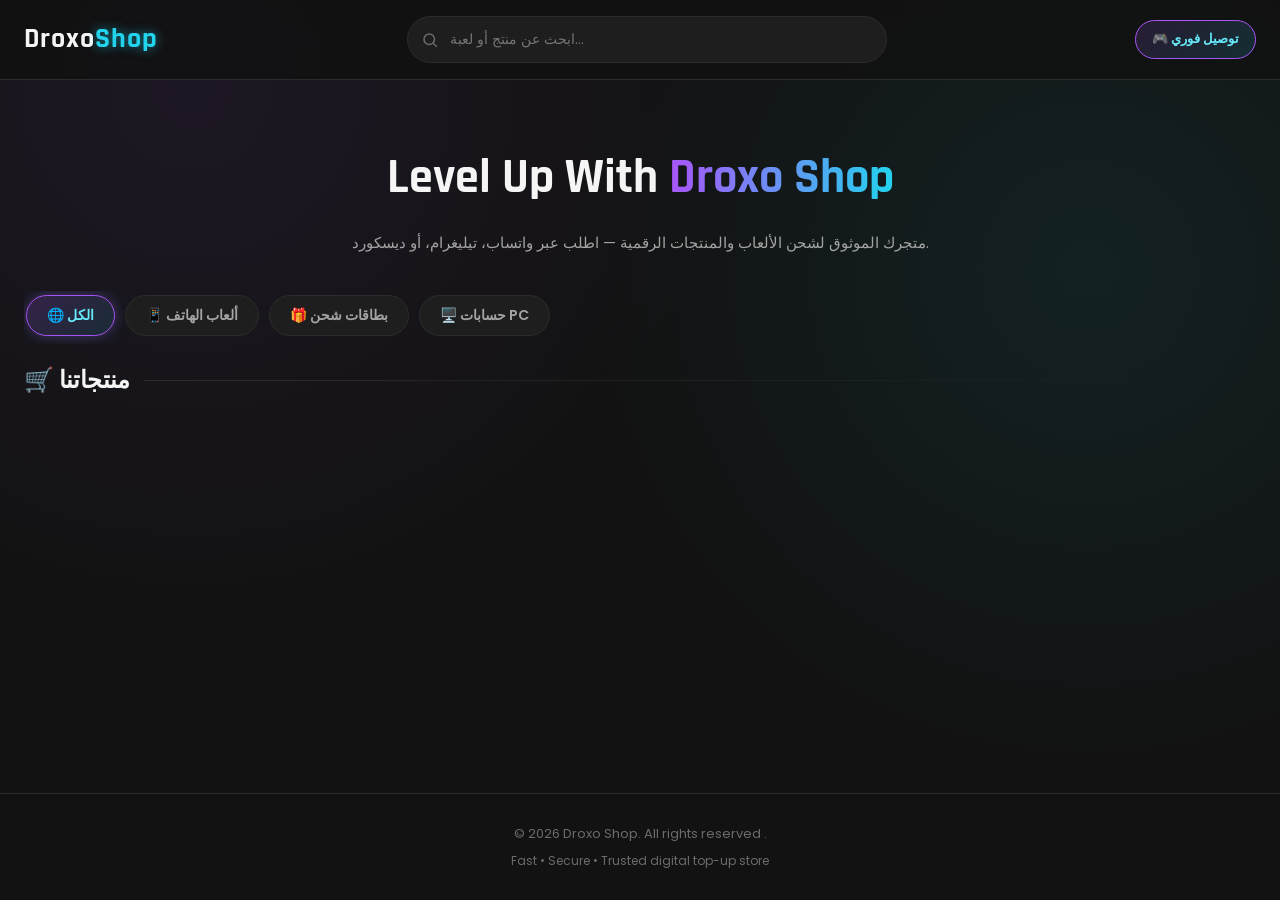
==== commit 1d7842c7: "Add files via upload" ====
--- a/index.html
+++ b/index.html
@@ -4,34 +4,80 @@
   <meta charset="UTF-8">
   <meta name="viewport" content="width=device-width, initial-scale=1.0">
 
-  <!-- ═══════════════════════════════════════════════
-       SEO & SOCIAL META TAGS (Feature 6)
-       Replace YOUR_BANNER_URL with your real image URL
-       ═══════════════════════════════════════════════ -->
+  <!-- ═══════════════════════════════════════════════════════════
+       PRIMARY META TAGS
+       ═══════════════════════════════════════════════════════════ -->
   <title>Droxo Shop | Digital Games & Top-up Store</title>
-  <!-- الأكواد الخاصة بظهور الرابط بشكل احترافي في الديسكورد وفيسبوك -->
-<meta property="og:type" content="website">
-<meta property="og:url" content="https://droxoshop.netlify.app/">
-<meta property="og:title" content="Droxo Shop | Digital Games & Top-up Store">
-<meta property="og:description" content="اشحن ألعابك المفضلة (eFootball، فري فاير، ببجي) واشترك في أفضل الخدمات الرقمية بأسعار خيالية ودفع بالـ CCP أو BaridiMob.">
-<!-- هنا حط الرابط المباشر تاع الصورة تاعك -->
-<meta property="og:image" content="https://droxoshop.netlify.app/assets/banner.png"> 
-
-<!-- الأكواد الخاصة بـ Twitter والديسكورد كبطاقة كبيرة -->
-<meta name="twitter:card" content="summary_large_image">
-<meta name="twitter:title" content="Droxo Shop | Digital Games & Top-up Store">
-<meta name="twitter:description" content="اشحن ألعابك المفضلة (eFootball، فري فاير، ببجي) واشترك في أفضل الخدمات الرقمية بأسعار خيالية ودفع بالـ CCP أو BaridiMob.">
-<meta name="twitter:image" content="https://droxoshop.netlify.app/assets/banner.png">
-
-  <!-- Canonical -->
-  <link rel="canonical" href="https://droxoshop.com">
-
-  <!-- Fonts -->
+  <meta name="title"
+        content="Droxo Shop | Digital Games & Top-up Store">
+  <meta name="description"
+        content="اشحن ألعابك المفضلة (eFootball، فري فاير، ببجي) واشترك في أفضل الخدمات الرقمية بأسعار خيالية ودفع بالـ CCP أو BaridiMob.">
+
+  <!-- ═══════════════════════════════════════════════════════════
+       OPEN GRAPH — Discord, Facebook, WhatsApp embeds
+       Discord reads og:image for the large preview banner.
+       The image must be publicly accessible (no auth required).
+       Recommended size: 1200×630 px, under 8 MB.
+       ═══════════════════════════════════════════════════════════ -->
+  <meta property="og:type"
+        content="website">
+  <meta property="og:site_name"
+        content="Droxo Shop">
+  <meta property="og:url"
+        content="https://droxoshop.netlify.app/">
+  <meta property="og:title"
+        content="Droxo Shop | Digital Games & Top-up Store">
+  <meta property="og:description"
+        content="اشحن ألعابك المفضلة (eFootball، فري فاير، ببجي) واشترك في أفضل الخدمات الرقمية بأسعار خيالية ودفع بالـ CCP أو BaridiMob.">
+  <meta property="og:image"
+        content="https://i.ibb.co/FLCcQbF3/Gemini-Generated-Image-za2e54za2e54za2e.png">
+  <meta property="og:image:type"
+        content="image/png">
+  <meta property="og:image:width"
+        content="1200">
+  <meta property="og:image:height"
+        content="630">
+  <meta property="og:image:alt"
+        content="Droxo Shop — Digital Games & Top-up Store Banner">
+  <meta property="og:locale"
+        content="ar_DZ">
+
+  <!-- ═══════════════════════════════════════════════════════════
+       TWITTER / X CARD
+       "summary_large_image" forces the big banner preview.
+       Discord also falls back to reading these if og: is missing.
+       ═══════════════════════════════════════════════════════════ -->
+  <meta name="twitter:card"
+        content="summary_large_image">
+  <meta name="twitter:site"
+        content="@DroxoShop">
+  <meta name="twitter:title"
+        content="Droxo Shop | Digital Games & Top-up Store">
+  <meta name="twitter:description"
+        content="اشحن ألعابك المفضلة (eFootball، فري فاير، ببجي) واشترك في أفضل الخدمات الرقمية بأسعار خيالية ودفع بالـ CCP أو BaridiMob.">
+  <meta name="twitter:image"
+        content="https://i.ibb.co/FLCcQbF3/Gemini-Generated-Image-za2e54za2e54za2e.png">
+  <meta name="twitter:image:alt"
+        content="Droxo Shop — Digital Games & Top-up Store Banner">
+
+  <!-- ═══════════════════════════════════════════════════════════
+       CANONICAL
+       ═══════════════════════════════════════════════════════════ -->
+  <link rel="canonical" href="https://droxoshop.netlify.app/">
+
+  <!-- ═══════════════════════════════════════════════════════════
+       FONTS
+       ═══════════════════════════════════════════════════════════ -->
   <link rel="preconnect" href="https://fonts.googleapis.com">
   <link href="https://fonts.googleapis.com/css2?family=Rajdhani:wght@500;600;700&family=Poppins:wght@400;500;600;700;800&display=swap"
         rel="stylesheet">
 
   <link rel="stylesheet" href="style.css">
+
+  <!-- Already present in your <head> — no change needed -->
+
+    <script src="https://cdn.jsdelivr.net/npm/@supabase/supabase-js@2"></script>
+
 </head>
 <body>
 
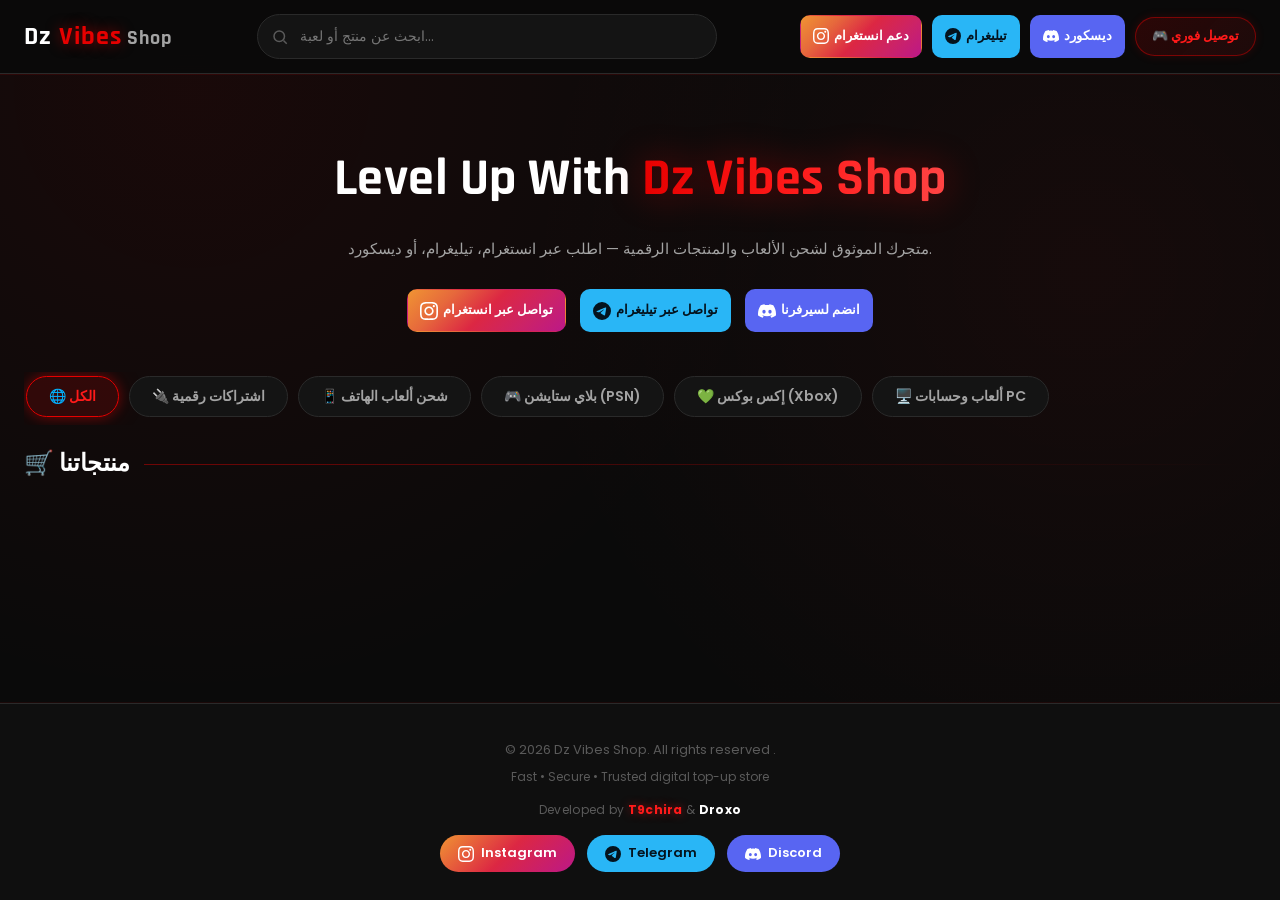
==== commit dce6a67b: "Add files via upload" ====
--- a/index.html
+++ b/index.html
@@ -4,80 +4,41 @@
   <meta charset="UTF-8">
   <meta name="viewport" content="width=device-width, initial-scale=1.0">
 
-  <!-- ═══════════════════════════════════════════════════════════
-       PRIMARY META TAGS
-       ═══════════════════════════════════════════════════════════ -->
-  <title>Droxo Shop | Digital Games & Top-up Store</title>
-  <meta name="title"
-        content="Droxo Shop | Digital Games & Top-up Store">
-  <meta name="description"
-        content="اشحن ألعابك المفضلة (eFootball، فري فاير، ببجي) واشترك في أفضل الخدمات الرقمية بأسعار خيالية ودفع بالـ CCP أو BaridiMob.">
-
-  <!-- ═══════════════════════════════════════════════════════════
-       OPEN GRAPH — Discord, Facebook, WhatsApp embeds
-       Discord reads og:image for the large preview banner.
-       The image must be publicly accessible (no auth required).
-       Recommended size: 1200×630 px, under 8 MB.
-       ═══════════════════════════════════════════════════════════ -->
-  <meta property="og:type"
-        content="website">
-  <meta property="og:site_name"
-        content="Droxo Shop">
-  <meta property="og:url"
-        content="https://droxoshop.netlify.app/">
-  <meta property="og:title"
-        content="Droxo Shop | Digital Games & Top-up Store">
-  <meta property="og:description"
-        content="اشحن ألعابك المفضلة (eFootball، فري فاير، ببجي) واشترك في أفضل الخدمات الرقمية بأسعار خيالية ودفع بالـ CCP أو BaridiMob.">
-  <meta property="og:image"
-        content="https://i.ibb.co/FLCcQbF3/Gemini-Generated-Image-za2e54za2e54za2e.png">
-  <meta property="og:image:type"
-        content="image/png">
-  <meta property="og:image:width"
-        content="1200">
-  <meta property="og:image:height"
-        content="630">
-  <meta property="og:image:alt"
-        content="Droxo Shop — Digital Games & Top-up Store Banner">
-  <meta property="og:locale"
-        content="ar_DZ">
-
-  <!-- ═══════════════════════════════════════════════════════════
-       TWITTER / X CARD
-       "summary_large_image" forces the big banner preview.
-       Discord also falls back to reading these if og: is missing.
-       ═══════════════════════════════════════════════════════════ -->
-  <meta name="twitter:card"
-        content="summary_large_image">
-  <meta name="twitter:site"
-        content="@DroxoShop">
-  <meta name="twitter:title"
-        content="Droxo Shop | Digital Games & Top-up Store">
-  <meta name="twitter:description"
-        content="اشحن ألعابك المفضلة (eFootball، فري فاير، ببجي) واشترك في أفضل الخدمات الرقمية بأسعار خيالية ودفع بالـ CCP أو BaridiMob.">
-  <meta name="twitter:image"
-        content="https://i.ibb.co/FLCcQbF3/Gemini-Generated-Image-za2e54za2e54za2e.png">
-  <meta name="twitter:image:alt"
-        content="Droxo Shop — Digital Games & Top-up Store Banner">
-
-  <!-- ═══════════════════════════════════════════════════════════
-       CANONICAL
-       ═══════════════════════════════════════════════════════════ -->
+  <title>Dz Vibes Shop | متجر شحن الألعاب والمنتجات الرقمية</title>
+  <meta name="author" content="Dz Vibes Shop">
+  <meta property="og:title" content="Dz Vibes Shop | متجر شحن الألعاب">
+  <meta property="og:site_name" content="Dz Vibes Shop">
+  <meta name="title" content="Dz Vibes Shop | Digital Games & Top-up Store">
+  <meta name="description" content="اشحن ألعابك المفضلة (eFootball، فري فاير، ببجي) واشترك في أفضل الخدمات الرقمية بأسعار خيالية ودفع بالـ CCP أو BaridiMob.">
+
+  <meta property="og:type"        content="website">
+  <meta property="og:site_name"   content="Dz Vibes Shop">
+  <meta property="og:url"         content="https://droxoshop.netlify.app/">
+  <meta property="og:title"       content="Dz Vibes Shop | Digital Games & Top-up Store">
+  <meta property="og:description" content="اشحن ألعابك المفضلة (eFootball، فري فاير، ببجي) واشترك في أفضل الخدمات الرقمية بأسعار خيالية ودفع بالـ CCP أو BaridiMob.">
+  <meta property="og:image"       content="https://i.ibb.co/FLCcQbF3/Gemini-Generated-Image-za2e54za2e54za2e.png">
+  <meta property="og:image:type"   content="image/png">
+  <meta property="og:image:width"  content="1200">
+  <meta property="og:image:height" content="630">
+  <meta property="og:image:alt"    content="Dz Vibes Shop — Digital Games & Top-up Store Banner">
+  <meta property="og:locale"       content="ar_DZ">
+
+  <meta name="twitter:card"        content="summary_large_image">
+  <meta name="twitter:site"        content="@DzVibesShop">
+  <meta name="twitter:title"       content="Dz Vibes Shop | Digital Games & Top-up Store">
+  <meta name="twitter:description" content="اشحن ألعابك المفضلة (eFootball، فري فاير، ببجي) واشترك في أفضل الخدمات الرقمية بأسعار خيالية ودفع بالـ CCP أو BaridiMob.">
+  <meta name="twitter:image"       content="https://i.ibb.co/FLCcQbF3/Gemini-Generated-Image-za2e54za2e54za2e.png">
+  <meta name="twitter:image:alt"   content="Dz Vibes Shop — Digital Games & Top-up Store Banner">
+
   <link rel="canonical" href="https://droxoshop.netlify.app/">
 
-  <!-- ═══════════════════════════════════════════════════════════
-       FONTS
-       ═══════════════════════════════════════════════════════════ -->
   <link rel="preconnect" href="https://fonts.googleapis.com">
-  <link href="https://fonts.googleapis.com/css2?family=Rajdhani:wght@500;600;700&family=Poppins:wght@400;500;600;700;800&display=swap"
-        rel="stylesheet">
+  <link href="https://fonts.googleapis.com/css2?family=Rajdhani:wght@500;600;700&family=Poppins:wght@400;500;600;700;800&display=swap" rel="stylesheet">
 
   <link rel="stylesheet" href="style.css">
 
-  <!-- Already present in your <head> — no change needed -->
-
-    <script src="https://cdn.jsdelivr.net/npm/@supabase/supabase-js@2"></script>
-
+  <!-- Supabase CDN -->
+  <script src="https://cdn.jsdelivr.net/npm/@supabase/supabase-js@2"></script>
 </head>
 <body>
 
@@ -86,10 +47,13 @@
        ══════════════════════════════════════ -->
   <header class="site-header">
     <div class="header-container">
+
+      <!-- BRAND NAME -->
       <div class="logo" id="logoHome">
-        <span class="logo-main">Droxo</span><span class="logo-accent">Shop</span>
-      </div>
-
+        <span class="logo-main">Dz </span><span class="logo-accent">Vibes</span><span class="logo-shop"> Shop</span>
+      </div>
+
+      <!-- SEARCH -->
       <div class="search-wrapper" id="searchWrapper">
         <svg class="search-icon" viewBox="0 0 24 24" width="18" height="18"
              fill="none" stroke="currentColor" stroke-width="2">
@@ -99,7 +63,48 @@
         <input type="text" id="searchInput" placeholder="ابحث عن منتج أو لعبة...">
       </div>
 
-      <div class="header-badge">🎮 توصيل فوري</div>
+      <!-- HEADER ACTIONS -->
+      <div class="header-actions">
+
+        <!-- Instagram Support Button -->
+        <a href="https://www.instagram.com/dzvibes_shop/"
+           target="_blank"
+           rel="noopener noreferrer"
+           class="btn btn-instagram-header"
+           title="تواصل معنا عبر انستغرام">
+          <svg viewBox="0 0 24 24" width="16" height="16" fill="currentColor">
+            <path d="M12 2.163c3.204 0 3.584.012 4.85.07 3.252.148 4.771 1.691 4.919 4.919.058 1.265.069 1.645.069 4.849 0 3.205-.012 3.584-.069 4.849-.149 3.225-1.664 4.771-4.919 4.919-1.266.058-1.644.07-4.85.07-3.204 0-3.584-.012-4.849-.07-3.26-.149-4.771-1.699-4.919-4.92-.058-1.265-.07-1.644-.07-4.849 0-3.204.013-3.583.07-4.849.149-3.227 1.664-4.771 4.919-4.919 1.266-.057 1.645-.069 4.849-.069zm0-2.163c-3.259 0-3.667.014-4.947.072-4.358.2-6.78 2.618-6.98 6.98-.059 1.281-.073 1.689-.073 4.948 0 3.259.014 3.668.072 4.948.2 4.358 2.618 6.78 6.98 6.98 1.281.058 1.689.072 4.948.072 3.259 0 3.668-.014 4.948-.072 4.354-.2 6.782-2.618 6.979-6.98.059-1.28.073-1.689.073-4.948 0-3.259-.014-3.667-.072-4.947-.196-4.354-2.617-6.78-6.979-6.98-1.281-.059-1.69-.073-4.949-.073zm0 5.838c-3.403 0-6.162 2.759-6.162 6.162s2.759 6.163 6.162 6.163 6.162-2.759 6.162-6.163c0-3.403-2.759-6.162-6.162-6.162zm0 10.162c-2.209 0-4-1.79-4-4 0-2.209 1.791-4 4-4s4 1.791 4 4c0 2.21-1.791 4-4 4zm6.406-11.845c-.796 0-1.441.645-1.441 1.44s.645 1.44 1.441 1.44c.795 0 1.439-.645 1.439-1.44s-.644-1.44-1.439-1.44z"/>
+          </svg>
+          دعم انستغرام
+        </a>
+
+        <!-- Telegram Support Button -->
+        <a href="https://t.me/DzVibesShop"
+           target="_blank"
+           rel="noopener noreferrer"
+           class="btn btn-telegram-header"
+           title="تواصل معنا عبر تيليغرام">
+          <svg viewBox="0 0 24 24" width="16" height="16" fill="currentColor">
+            <path d="M11.944 0A12 12 0 0 0 0 12a12 12 0 0 0 12 12 12 12 0 0 0 12-12A12 12 0 0 0 12 0a12 12 0 0 0-.056 0zm4.962 7.224c.1-.002.321.023.465.14a.506.506 0 0 1 .171.325c.016.093.036.306.02.472-.18 1.898-.962 6.502-1.36 8.627-.168.9-.499 1.201-.82 1.23-.696.065-1.225-.46-1.9-.902-1.056-.693-1.653-1.124-2.678-1.8-1.185-.78-.417-1.21.258-1.91.177-.184 3.247-2.977 3.307-3.23.007-.032.014-.15-.056-.212s-.174-.041-.249-.024c-.106.024-1.793 1.14-5.061 3.345-.48.33-.913.49-1.302.48-.428-.008-1.252-.241-1.865-.44-.752-.245-1.349-.374-1.297-.789.027-.216.325-.437.893-.663 3.498-1.524 5.83-2.529 6.998-3.014 3.332-1.386 4.025-1.627 4.476-1.635z"/>
+          </svg>
+          تيليغرام
+        </a>
+
+        <!-- Discord Server Link -->
+        <a href="https://discord.com/invite/cPSgv6F8X9"
+           target="_blank"
+           rel="noopener noreferrer"
+           class="btn btn-discord-header"
+           title="انضم لسيرفر ديسكورد">
+          <svg viewBox="0 0 24 24" width="16" height="16" fill="currentColor">
+            <path d="M20.317 4.37a19.791 19.791 0 0 0-4.885-1.515.074.074 0 0 0-.079.037c-.21.375-.444.864-.608 1.25a18.27 18.27 0 0 0-5.487 0 12.64 12.64 0 0 0-.617-1.25.077.077 0 0 0-.079-.037A19.736 19.736 0 0 0 3.677 4.37a.07.07 0 0 0-.032.027C.533 9.046-.32 13.58.099 18.057.1 18.082.114 18.105.134 18.12a19.919 19.919 0 0 0 5.993 3.03.078.078 0 0 0 .084-.028c.462-.63.874-1.295 1.226-1.994a.076.076 0 0 0-.041-.106 13.107 13.107 0 0 1-1.872-.892.077.077 0 0 1-.008-.128 10.2 10.2 0 0 0 .372-.292.074.074 0 0 1 .077-.01c3.928 1.793 8.18 1.793 12.062 0a.074.074 0 0 1 .078.01c.12.098.246.198.373.292a.077.077 0 0 1-.006.127 12.299 12.299 0 0 1-1.873.892.077.077 0 0 0-.041.107c.36.698.772 1.362 1.225 1.993a.076.076 0 0 0 .084.028 19.839 19.839 0 0 0 6.002-3.03.077.077 0 0 0 .032-.054c.5-5.177-.838-9.674-3.549-13.66a.061.061 0 0 0-.031-.03zM8.02 15.33c-1.183 0-2.157-1.085-2.157-2.419 0-1.333.956-2.419 2.157-2.419 1.21 0 2.176 1.096 2.157 2.42 0 1.333-.956 2.418-2.157 2.418zm7.975 0c-1.183 0-2.157-1.085-2.157-2.419 0-1.333.955-2.419 2.157-2.419 1.21 0 2.176 1.096 2.157 2.42 0 1.333-.946 2.418-2.157 2.418z"/>
+          </svg>
+          ديسكورد
+        </a>
+
+        <div class="header-badge">🎮 توصيل فوري</div>
+      </div>
+
     </div>
   </header>
 
@@ -112,19 +117,52 @@
     <section id="home-view" class="view">
 
       <div class="hero">
-        <h1>Level Up With <span class="text-gradient">Droxo Shop</span></h1>
-        <p>متجرك الموثوق لشحن الألعاب والمنتجات الرقمية — اطلب عبر واتساب، تيليغرام، أو ديسكورد.</p>
+        <h1>Level Up With <span class="text-gradient">Dz Vibes Shop</span></h1>
+        <p>متجرك الموثوق لشحن الألعاب والمنتجات الرقمية — اطلب عبر انستغرام، تيليغرام، أو ديسكورد.</p>
+
+        <!-- Hero CTA Buttons -->
+        <div class="hero-cta">
+          <a href="https://www.instagram.com/dzvibes_shop/"
+             target="_blank"
+             rel="noopener noreferrer"
+             class="btn btn-hero-instagram">
+            <svg viewBox="0 0 24 24" width="18" height="18" fill="currentColor">
+              <path d="M12 2.163c3.204 0 3.584.012 4.85.07 3.252.148 4.771 1.691 4.919 4.919.058 1.265.069 1.645.069 4.849 0 3.205-.012 3.584-.069 4.849-.149 3.225-1.664 4.771-4.919 4.919-1.266.058-1.644.07-4.85.07-3.204 0-3.584-.012-4.849-.07-3.26-.149-4.771-1.699-4.919-4.92-.058-1.265-.07-1.644-.07-4.849 0-3.204.013-3.583.07-4.849.149-3.227 1.664-4.771 4.919-4.919 1.266-.057 1.645-.069 4.849-.069zm0-2.163c-3.259 0-3.667.014-4.947.072-4.358.2-6.78 2.618-6.98 6.98-.059 1.281-.073 1.689-.073 4.948 0 3.259.014 3.668.072 4.948.2 4.358 2.618 6.78 6.98 6.98 1.281.058 1.689.072 4.948.072 3.259 0 3.668-.014 4.948-.072 4.354-.2 6.782-2.618 6.979-6.98.059-1.28.073-1.689.073-4.948 0-3.259-.014-3.667-.072-4.947-.196-4.354-2.617-6.78-6.979-6.98-1.281-.059-1.69-.073-4.949-.073zm0 5.838c-3.403 0-6.162 2.759-6.162 6.162s2.759 6.163 6.162 6.163 6.162-2.759 6.162-6.163c0-3.403-2.759-6.162-6.162-6.162zm0 10.162c-2.209 0-4-1.79-4-4 0-2.209 1.791-4 4-4s4 1.791 4 4c0 2.21-1.791 4-4 4zm6.406-11.845c-.796 0-1.441.645-1.441 1.44s.645 1.44 1.441 1.44c.795 0 1.439-.645 1.439-1.44s-.644-1.44-1.439-1.44z"/>
+            </svg>
+            تواصل عبر انستغرام
+          </a>
+          <a href="https://t.me/DzVibesShop"
+             target="_blank"
+             rel="noopener noreferrer"
+             class="btn btn-hero-telegram">
+            <svg viewBox="0 0 24 24" width="18" height="18" fill="currentColor">
+              <path d="M11.944 0A12 12 0 0 0 0 12a12 12 0 0 0 12 12 12 12 0 0 0 12-12A12 12 0 0 0 12 0a12 12 0 0 0-.056 0zm4.962 7.224c.1-.002.321.023.465.14a.506.506 0 0 1 .171.325c.016.093.036.306.02.472-.18 1.898-.962 6.502-1.36 8.627-.168.9-.499 1.201-.82 1.23-.696.065-1.225-.46-1.9-.902-1.056-.693-1.653-1.124-2.678-1.8-1.185-.78-.417-1.21.258-1.91.177-.184 3.247-2.977 3.307-3.23.007-.032.014-.15-.056-.212s-.174-.041-.249-.024c-.106.024-1.793 1.14-5.061 3.345-.48.33-.913.49-1.302.48-.428-.008-1.252-.241-1.865-.44-.752-.245-1.349-.374-1.297-.789.027-.216.325-.437.893-.663 3.498-1.524 5.83-2.529 6.998-3.014 3.332-1.386 4.025-1.627 4.476-1.635z"/>
+            </svg>
+            تواصل عبر تيليغرام
+          </a>
+          <a href="https://discord.com/invite/cPSgv6F8X9"
+             target="_blank"
+             rel="noopener noreferrer"
+             class="btn btn-hero-discord">
+            <svg viewBox="0 0 24 24" width="18" height="18" fill="currentColor">
+              <path d="M20.317 4.37a19.791 19.791 0 0 0-4.885-1.515.074.074 0 0 0-.079.037c-.21.375-.444.864-.608 1.25a18.27 18.27 0 0 0-5.487 0 12.64 12.64 0 0 0-.617-1.25.077.077 0 0 0-.079-.037A19.736 19.736 0 0 0 3.677 4.37a.07.07 0 0 0-.032.027C.533 9.046-.32 13.58.099 18.057.1 18.082.114 18.105.134 18.12a19.919 19.919 0 0 0 5.993 3.03.078.078 0 0 0 .084-.028c.462-.63.874-1.295 1.226-1.994a.076.076 0 0 0-.041-.106 13.107 13.107 0 0 1-1.872-.892.077.077 0 0 1-.008-.128 10.2 10.2 0 0 0 .372-.292.074.074 0 0 1 .077-.01c3.928 1.793 8.18 1.793 12.062 0a.074.074 0 0 1 .078.01c.12.098.246.198.373.292a.077.077 0 0 1-.006.127 12.299 12.299 0 0 1-1.873.892.077.077 0 0 0-.041.107c.36.698.772 1.362 1.225 1.993a.076.076 0 0 0 .084.028 19.839 19.839 0 0 0 6.002-3.03.077.077 0 0 0 .032-.054c.5-5.177-.838-9.674-3.549-13.66a.061.061 0 0 0-.031-.03zM8.02 15.33c-1.183 0-2.157-1.085-2.157-2.419 0-1.333.956-2.419 2.157-2.419 1.21 0 2.176 1.096 2.157 2.42 0 1.333-.956 2.418-2.157 2.418zm7.975 0c-1.183 0-2.157-1.085-2.157-2.419 0-1.333.955-2.419 2.157-2.419 1.21 0 2.176 1.096 2.157 2.42 0 1.333-.946 2.418-2.157 2.418z"/>
+            </svg>
+            انضم لسيرفرنا
+          </a>
+        </div>
       </div>
 
       <div class="container">
 
-        <!-- ── Category Filter Tabs (Feature 2) ── -->
+        <!-- ── Category Filter Tabs ── -->
         <div class="category-tabs-wrapper" id="categoryTabsWrapper">
           <div class="category-tabs" id="categoryTabs" role="tablist">
-            <button class="cat-tab active" data-cat="all"       role="tab" aria-selected="true">🌐 الكل</button>
-            <button class="cat-tab"        data-cat="mobile"    role="tab" aria-selected="false">📱 ألعاب الهاتف</button>
-            <button class="cat-tab"        data-cat="giftcards" role="tab" aria-selected="false">🎁 بطاقات شحن</button>
-            <button class="cat-tab"        data-cat="pc"        role="tab" aria-selected="false">🖥️ حسابات PC</button>
+            <button class="cat-tab active"  data-cat="all"           role="tab" aria-selected="true">🌐 الكل</button>
+            <button class="cat-tab"         data-cat="subscriptions" role="tab" aria-selected="false">🔌 اشتراكات رقمية</button>
+            <button class="cat-tab"         data-cat="mobile"        role="tab" aria-selected="false">📱 شحن ألعاب الهاتف</button>
+            <button class="cat-tab"         data-cat="playstation"   role="tab" aria-selected="false">🎮 بلاي ستايشن (PSN)</button>
+            <button class="cat-tab"         data-cat="xbox"          role="tab" aria-selected="false">💚 إكس بوكس (Xbox)</button>
+            <button class="cat-tab"         data-cat="pc"            role="tab" aria-selected="false">🖥️ ألعاب وحسابات PC</button>
           </div>
         </div>
 
@@ -141,7 +179,7 @@
           <p  id="emptyMsg">تحقق لاحقاً — فريقنا يُعدّ عروضاً رائعة لك!</p>
         </div>
 
-        <!-- Skeleton loader container (Feature 5) -->
+        <!-- Skeleton loader -->
         <div id="skeletonGrid" class="products-grid skeleton-grid" style="display:none;"></div>
 
         <!-- Real products grid -->
@@ -155,13 +193,13 @@
       <div class="container admin-container">
 
         <div class="admin-header">
-          <h2>🔐 Admin Dashboard</h2>
+          <h2>🔐 Admin Dashboard — Dz Vibes Shop</h2>
           <a href="#home" class="btn btn-ghost">← Back to Store</a>
         </div>
 
         <div class="admin-grid">
 
-          <!-- Product Form (Features 1 & 3) -->
+          <!-- Product Form -->
           <div class="admin-card">
             <h3 id="formTitle">➕ Add New Product</h3>
             <form id="productForm" autocomplete="off">
@@ -171,13 +209,14 @@
               <input type="text" id="prodTitle"
                      placeholder="e.g. PUBG Mobile 660 UC" required>
 
-              <!-- Category dropdown (Feature 3) -->
               <label for="prodCategory">القسم / Category <span class="req-star">*</span></label>
               <select id="prodCategory" required>
                 <option value="">— اختر القسم —</option>
-                <option value="mobile">📱 ألعاب الهاتف</option>
-                <option value="giftcards">🎁 بطاقات شحن</option>
-                <option value="pc">🖥️ حسابات PC</option>
+                <option value="subscriptions">🔌 اشتراكات رقمية</option>
+                <option value="mobile">📱 شحن ألعاب الهاتف</option>
+                <option value="playstation">🎮 بلاي ستايشن (PSN)</option>
+                <option value="xbox">💚 إكس بوكس (Xbox)</option>
+                <option value="pc">🖥️ ألعاب وحسابات PC</option>
               </select>
 
               <label for="prodImage">Image URL</label>
@@ -201,24 +240,19 @@
               <input type="number" id="prodDiscount" min="0" max="100"
                      step="0.1" placeholder="0" value="0">
 
-              <!-- Description textarea (Feature 3) -->
               <label for="prodDescription">وصف المنتج / Description</label>
               <textarea id="prodDescription" rows="5"
                 placeholder="مثال: ضمان 30 يوم · توصيل خلال 10 دقائق&#10;خطوات التفعيل:&#10;1) ...&#10;2) ..."></textarea>
 
-              <label for="prodWhatsapp">WhatsApp Override (optional)</label>
-              <input type="text" id="prodWhatsapp"
-                     placeholder="Leave blank to use global default">
-
               <label for="prodTelegram">Telegram Override (optional)</label>
               <input type="text" id="prodTelegram"
-                     placeholder="Leave blank to use global default">
+                     placeholder="Leave blank to use global default (DzVibesShop)">
 
               <label for="prodDiscord">
-                Discord Link <span style="color:var(--neon-pink)">*</span>
+                Discord Link Override (optional)
               </label>
               <input type="url" id="prodDiscord"
-                     placeholder="https://discord.gg/yourserver" required>
+                     placeholder="Leave blank to use global default: discord.com/invite/cPSgv6F8X9">
 
               <div class="checkbox-group">
                 <label class="checkbox-label">
@@ -253,7 +287,7 @@
             <form id="promoForm" autocomplete="off">
               <label for="promoCode">Code</label>
               <input type="text" id="promoCode"
-                     placeholder="e.g. DROXO10" required>
+                     placeholder="e.g. DZVIBES10" required>
               <label for="promoValue">Discount (%)</label>
               <input type="number" id="promoValue"
                      min="1" max="100" placeholder="10" required>
@@ -301,17 +335,60 @@
        FOOTER
        ══════════════════════════════════════ -->
   <footer class="site-footer">
-    <p>© 2026 Droxo Shop. All rights reserved
+    <p>
+      © 2026 Dz Vibes Shop. All rights reserved
       <span id="adminDot" class="admin-dot" title="">.</span>
     </p>
     <p class="footer-sub">Fast • Secure • Trusted digital top-up store</p>
+
+    <!-- ── Developer Attribution ── -->
+    <p class="footer-dev">
+      Developed by
+      <span class="footer-dev-t9chira">T9chira</span>
+      &amp;
+      <span class="footer-dev-droxo">Droxo</span>
+    </p>
+
+    <!-- ── Footer Social Links ── -->
+    <div class="footer-socials">
+      <a href="https://www.instagram.com/dzvibes_shop/"
+         target="_blank"
+         rel="noopener noreferrer"
+         class="footer-social-btn footer-instagram"
+         title="تابعنا على انستغرام">
+        <svg viewBox="0 0 24 24" width="16" height="16" fill="currentColor">
+          <path d="M12 2.163c3.204 0 3.584.012 4.85.07 3.252.148 4.771 1.691 4.919 4.919.058 1.265.069 1.645.069 4.849 0 3.205-.012 3.584-.069 4.849-.149 3.225-1.664 4.771-4.919 4.919-1.266.058-1.644.07-4.85.07-3.204 0-3.584-.012-4.849-.07-3.26-.149-4.771-1.699-4.919-4.92-.058-1.265-.07-1.644-.07-4.849 0-3.204.013-3.583.07-4.849.149-3.227 1.664-4.771 4.919-4.919 1.266-.057 1.645-.069 4.849-.069zm0-2.163c-3.259 0-3.667.014-4.947.072-4.358.2-6.78 2.618-6.98 6.98-.059 1.281-.073 1.689-.073 4.948 0 3.259.014 3.668.072 4.948.2 4.358 2.618 6.78 6.98 6.98 1.281.058 1.689.072 4.948.072 3.259 0 3.668-.014 4.948-.072 4.354-.2 6.782-2.618 6.979-6.98.059-1.28.073-1.689.073-4.948 0-3.259-.014-3.667-.072-4.947-.196-4.354-2.617-6.78-6.979-6.98-1.281-.059-1.69-.073-4.949-.073zm0 5.838c-3.403 0-6.162 2.759-6.162 6.162s2.759 6.163 6.162 6.163 6.162-2.759 6.162-6.163c0-3.403-2.759-6.162-6.162-6.162zm0 10.162c-2.209 0-4-1.79-4-4 0-2.209 1.791-4 4-4s4 1.791 4 4c0 2.21-1.791 4-4 4zm6.406-11.845c-.796 0-1.441.645-1.441 1.44s.645 1.44 1.441 1.44c.795 0 1.439-.645 1.439-1.44s-.644-1.44-1.439-1.44z"/>
+        </svg>
+        Instagram
+      </a>
+      <a href="https://t.me/DzVibesShop"
+         target="_blank"
+         rel="noopener noreferrer"
+         class="footer-social-btn footer-telegram"
+         title="تواصل معنا عبر تيليغرام">
+        <svg viewBox="0 0 24 24" width="16" height="16" fill="currentColor">
+          <path d="M11.944 0A12 12 0 0 0 0 12a12 12 0 0 0 12 12 12 12 0 0 0 12-12A12 12 0 0 0 12 0a12 12 0 0 0-.056 0zm4.962 7.224c.1-.002.321.023.465.14a.506.506 0 0 1 .171.325c.016.093.036.306.02.472-.18 1.898-.962 6.502-1.36 8.627-.168.9-.499 1.201-.82 1.23-.696.065-1.225-.46-1.9-.902-1.056-.693-1.653-1.124-2.678-1.8-1.185-.78-.417-1.21.258-1.91.177-.184 3.247-2.977 3.307-3.23.007-.032.014-.15-.056-.212s-.174-.041-.249-.024c-.106.024-1.793 1.14-5.061 3.345-.48.33-.913.49-1.302.48-.428-.008-1.252-.241-1.865-.44-.752-.245-1.349-.374-1.297-.789.027-.216.325-.437.893-.663 3.498-1.524 5.83-2.529 6.998-3.014 3.332-1.386 4.025-1.627 4.476-1.635z"/>
+        </svg>
+        Telegram
+      </a>
+      <a href="https://discord.com/invite/cPSgv6F8X9"
+         target="_blank"
+         rel="noopener noreferrer"
+         class="footer-social-btn footer-discord"
+         title="انضم لسيرفر ديسكورد">
+        <svg viewBox="0 0 24 24" width="16" height="16" fill="currentColor">
+          <path d="M20.317 4.37a19.791 19.791 0 0 0-4.885-1.515.074.074 0 0 0-.079.037c-.21.375-.444.864-.608 1.25a18.27 18.27 0 0 0-5.487 0 12.64 12.64 0 0 0-.617-1.25.077.077 0 0 0-.079-.037A19.736 19.736 0 0 0 3.677 4.37a.07.07 0 0 0-.032.027C.533 9.046-.32 13.58.099 18.057.1 18.082.114 18.105.134 18.12a19.919 19.919 0 0 0 5.993 3.03.078.078 0 0 0 .084-.028c.462-.63.874-1.295 1.226-1.994a.076.076 0 0 0-.041-.106 13.107 13.107 0 0 1-1.872-.892.077.077 0 0 1-.008-.128 10.2 10.2 0 0 0 .372-.292.074.074 0 0 1 .077-.01c3.928 1.793 8.18 1.793 12.062 0a.074.074 0 0 1 .078.01c.12.098.246.198.373.292a.077.077 0 0 1-.006.127 12.299 12.299 0 0 1-1.873.892.077.077 0 0 0-.041.107c.36.698.772 1.362 1.225 1.993a.076.076 0 0 0 .084.028 19.839 19.839 0 0 0 6.002-3.03.077.077 0 0 0 .032-.054c.5-5.177-.838-9.674-3.549-13.66a.061.061 0 0 0-.031-.03zM8.02 15.33c-1.183 0-2.157-1.085-2.157-2.419 0-1.333.956-2.419 2.157-2.419 1.21 0 2.176 1.096 2.157 2.42 0 1.333-.956 2.418-2.157 2.418zm7.975 0c-1.183 0-2.157-1.085-2.157-2.419 0-1.333.955-2.419 2.157-2.419 1.21 0 2.176 1.096 2.157 2.42 0 1.333-.946 2.418-2.157 2.418z"/>
+        </svg>
+        Discord
+      </a>
+    </div>
   </footer>
 
   <!-- Toast -->
   <div id="toast" class="toast"></div>
 
   <!-- ══════════════════════════════════════
-       PRODUCT DETAILS MODAL (Feature 1)
+       PRODUCT DETAILS MODAL
        ══════════════════════════════════════ -->
   <div id="productDetailsModal" class="modal-overlay product-modal-overlay">
     <div class="modal-box product-modal-box" dir="rtl">
@@ -341,32 +418,43 @@
         </p>
 
         <div class="modal-order-buttons" id="modalOrderButtons">
-          <button type="button" id="modalWhatsappBtn"
-                  class="btn btn-whatsapp btn-modal-order"
-                  data-modal-order="whatsapp">
-            <svg viewBox="0 0 24 24" width="18" height="18" fill="currentColor">
-              <path d="M17.472 14.382c-.297-.149-1.758-.867-2.03-.967-.273-.099-.471-.148-.67.15-.197.297-.767.966-.94 1.164-.173.199-.347.223-.644.075-.297-.15-1.255-.463-2.39-1.475-.883-.788-1.48-1.761-1.653-2.059-.173-.297-.018-.458.13-.606.134-.133.298-.347.446-.52.149-.174.198-.298.298-.497.099-.198.05-.371-.025-.52-.075-.149-.669-1.612-.916-2.207-.242-.579-.487-.5-.669-.51-.173-.008-.371-.01-.57-.01-.198 0-.52.074-.792.372-.272.297-1.04 1.016-1.04 2.479 0 1.462 1.065 2.875 1.213 3.074.149.198 2.096 3.2 5.077 4.487.709.306 1.262.489 1.694.625.712.227 1.36.195 1.871.118.571-.085 1.758-.719 2.006-1.413.248-.694.248-1.289.173-1.413-.074-.124-.272-.198-.57-.347m-5.421 7.403h-.004a9.87 9.87 0 01-5.031-1.378l-.361-.214-3.741.982.998-3.648-.235-.374a9.86 9.86 0 01-1.51-5.26c.001-5.45 4.436-9.884 9.888-9.884 2.64 0 5.122 1.03 6.988 2.898a9.825 9.825 0 012.893 6.994c-.003 5.45-4.437 9.884-9.885 9.884m8.413-18.297A11.815 11.815 0 0012.05 0C5.495 0 .16 5.335.157 11.892c0 2.096.547 4.142 1.588 5.945L.057 24l6.305-1.654a11.882 11.882 0 005.683 1.448h.005c6.554 0 11.89-5.335 11.893-11.893a11.821 11.821 0 00-3.48-8.413z"/>
-            </svg>
-            اطلب عبر الواتساب
-          </button>
-
-          <button type="button" id="modalTelegramBtn"
-                  class="btn btn-telegram btn-modal-order"
-                  data-modal-order="telegram">
-            <svg viewBox="0 0 24 24" width="18" height="18" fill="currentColor">
-              <path d="M11.944 0A12 12 0 0 0 0 12a12 12 0 0 0 12 12 12 12 0 0 0 12-12A12 12 0 0 0 12 0a12 12 0 0 0-.056 0zm4.962 7.224c.1-.002.321.023.465.14a.506.506 0 0 1 .171.325c.016.093.036.306.02.472-.18 1.898-.962 6.502-1.36 8.627-.168.9-.499 1.201-.82 1.23-.696.065-1.225-.46-1.9-.902-1.056-.693-1.653-1.124-2.678-1.8-1.185-.78-.417-1.21.258-1.91.177-.184 3.247-2.977 3.307-3.23.007-.032.014-.15-.056-.212s-.174-.041-.249-.024c-.106.024-1.793 1.14-5.061 3.345-.48.33-.913.49-1.302.48-.428-.008-1.252-.241-1.865-.44-.752-.245-1.349-.374-1.297-.789.027-.216.325-.437.893-.663 3.498-1.524 5.83-2.529 6.998-3.014 3.332-1.386 4.025-1.627 4.476-1.635z"/>
+
+          <!-- Instagram Order Button in Modal — always opens official Instagram -->
+          <a href="https://www.instagram.com/dzvibes_shop/"
+             target="_blank"
+             rel="noopener noreferrer"
+             id="modalInstagramBtn"
+             class="btn btn-instagram btn-modal-order">
+            <svg viewBox="0 0 24 24" width="18" height="18" fill="currentColor">
+              <path d="M12 2.163c3.204 0 3.584.012 4.85.07 3.252.148 4.771 1.691 4.919 4.919.058 1.265.069 1.645.069 4.849 0 3.205-.012 3.584-.069 4.849-.149 3.225-1.664 4.771-4.919 4.919-1.266.058-1.644.07-4.85.07-3.204 0-3.584-.012-4.849-.07-3.26-.149-4.771-1.699-4.919-4.92-.058-1.265-.07-1.644-.07-4.849 0-3.204.013-3.583.07-4.849.149-3.227 1.664-4.771 4.919-4.919 1.266-.057 1.645-.069 4.849-.069zm0-2.163c-3.259 0-3.667.014-4.947.072-4.358.2-6.78 2.618-6.98 6.98-.059 1.281-.073 1.689-.073 4.948 0 3.259.014 3.668.072 4.948.2 4.358 2.618 6.78 6.98 6.98 1.281.058 1.689.072 4.948.072 3.259 0 3.668-.014 4.948-.072 4.354-.2 6.782-2.618 6.979-6.98.059-1.28.073-1.689.073-4.948 0-3.259-.014-3.667-.072-4.947-.196-4.354-2.617-6.78-6.979-6.98-1.281-.059-1.69-.073-4.949-.073zm0 5.838c-3.403 0-6.162 2.759-6.162 6.162s2.759 6.163 6.162 6.163 6.162-2.759 6.162-6.163c0-3.403-2.759-6.162-6.162-6.162zm0 10.162c-2.209 0-4-1.79-4-4 0-2.209 1.791-4 4-4s4 1.791 4 4c0 2.21-1.791 4-4 4zm6.406-11.845c-.796 0-1.441.645-1.441 1.44s.645 1.44 1.441 1.44c.795 0 1.439-.645 1.439-1.44s-.644-1.44-1.439-1.44z"/>
+            </svg>
+            تواصل عبر انستغرام
+          </a>
+
+          <!-- Telegram Order Button in Modal — href updated dynamically by JS -->
+          <a href="https://t.me/DzVibesShop"
+             target="_blank"
+             rel="noopener noreferrer"
+             id="modalTelegramBtn"
+             class="btn btn-telegram btn-modal-order">
+            <svg viewBox="0 0 24 24" width="18" height="18" fill="currentColor">
+              <path d="M11.944 0A12 12 0 0 0 0 12a12 12 0 0 0 12 12 12 12 0 0 0 12-12A12 12 0 0 0 12 0a12 12 0 0 0-.056 0zm4.962 7.224c.1-.002.321.023.465.14a.506.506 0 0 1 .171.325c.016.093.036.306.02.472-.18 1.898-.962 6.502-1.36 8.627-.168.9-.499 1.201-.82 1.23-.696.065-1.225-.46-1.9-.902-1.056-.693-1.653-1.124-2.678-1.8-1.185-.78-.417-1.21.258-1.91.258-1.91.177-.184 3.247-2.977 3.307-3.23.007-.032.014-.15-.056-.212s-.174-.041-.249-.024c-.106.024-1.793 1.14-5.061 3.345-.48.33-.913.49-1.302.48-.428-.008-1.252-.241-1.865-.44-.752-.245-1.349-.374-1.297-.789.027-.216.325-.437.893-.663 3.498-1.524 5.83-2.529 6.998-3.014 3.332-1.386 4.025-1.627 4.476-1.635z"/>
             </svg>
             اطلب عبر التيليغرام
-          </button>
-
-          <button type="button" id="modalDiscordBtn"
-                  class="btn btn-discord btn-modal-order"
-                  data-modal-order="discord">
+          </a>
+
+          <!-- Discord Order Button in Modal — href updated dynamically by JS -->
+          <a href="https://discord.com/invite/cPSgv6F8X9"
+             target="_blank"
+             rel="noopener noreferrer"
+             id="modalDiscordBtn"
+             class="btn btn-discord btn-modal-order">
             <svg viewBox="0 0 24 24" width="18" height="18" fill="currentColor">
               <path d="M20.317 4.37a19.791 19.791 0 0 0-4.885-1.515.074.074 0 0 0-.079.037c-.21.375-.444.864-.608 1.25a18.27 18.27 0 0 0-5.487 0 12.64 12.64 0 0 0-.617-1.25.077.077 0 0 0-.079-.037A19.736 19.736 0 0 0 3.677 4.37a.07.07 0 0 0-.032.027C.533 9.046-.32 13.58.099 18.057.1 18.082.114 18.105.134 18.12a19.919 19.919 0 0 0 5.993 3.03.078.078 0 0 0 .084-.028c.462-.63.874-1.295 1.226-1.994a.076.076 0 0 0-.041-.106 13.107 13.107 0 0 1-1.872-.892.077.077 0 0 1-.008-.128 10.2 10.2 0 0 0 .372-.292.074.074 0 0 1 .077-.01c3.928 1.793 8.18 1.793 12.062 0a.074.074 0 0 1 .078.01c.12.098.246.198.373.292a.077.077 0 0 1-.006.127 12.299 12.299 0 0 1-1.873.892.077.077 0 0 0-.041.107c.36.698.772 1.362 1.225 1.993a.076.076 0 0 0 .084.028 19.839 19.839 0 0 0 6.002-3.03.077.077 0 0 0 .032-.054c.5-5.177-.838-9.674-3.549-13.66a.061.061 0 0 0-.031-.03zM8.02 15.33c-1.183 0-2.157-1.085-2.157-2.419 0-1.333.956-2.419 2.157-2.419 1.21 0 2.176 1.096 2.157 2.42 0 1.333-.956 2.418-2.157 2.418zm7.975 0c-1.183 0-2.157-1.085-2.157-2.419 0-1.333.955-2.419 2.157-2.419 1.21 0 2.176 1.096 2.157 2.42 0 1.333-.946 2.418-2.157 2.418z"/>
             </svg>
             اطلب عبر الديسكورد
-          </button>
+          </a>
+
         </div>
       </div>
     </div>
--- a/style.css
+++ b/style.css
@@ -1,40 +1,60 @@
 /* ==========================================================================
-   DROXO SHOP — STYLESHEET  v4
-   All 7 features: Modal · Category Tabs · Skeleton Loader · Responsive
+   DZ VIBES SHOP — STYLESHEET  v7
+   Fiery Red & Black Theme — Premium Dark Aggressive Design
+   5 Categories: subscriptions · mobile · playstation · xbox · pc
+   Added: .btn-disabled-look utility class
    ========================================================================== */
 
 :root {
-  --bg-black:       #121212;
-  --bg-dark:        #1a1a1a;
-  --bg-card:        #1e1e1e;
-  --bg-card-hover:  #242424;
-  --border-color:   #2c2c2c;
-
-  --neon-purple:      #a855f7;
-  --neon-purple-glow: #c084fc;
-  --neon-cyan:        #22d3ee;
-  --neon-cyan-glow:   #67e8f9;
-  --neon-pink:        #ff2d95;
-  --neon-green:       #39ff88;
-  --neon-orange:      #ff9f1c;
-
-  --whatsapp-green: #25d366;
-  --whatsapp-dark:  #08240f;
-  --telegram-blue:  #29b6f6;
-  --telegram-dark:  #04131e;
-  --discord-blurple:#5865f2;
-  --discord-dark:   #080b1a;
-
-  --text-primary:   #f5f5f5;
+  /* ── Core Background Palette ── */
+  --bg-black:       #0a0a0a;
+  --bg-dark:        #0f0f0f;
+  --bg-card:        #141414;
+  --bg-card-hover:  #1a1a1a;
+  --border-color:   #2a2a2a;
+
+  /* ── Primary Accent: Fiery Red ── */
+  --accent-red:        #e60000;
+  --accent-red-hover:  #ff1a1a;
+  --accent-red-glow:   rgba(230, 0, 0, 0.55);
+  --accent-red-soft:   rgba(230, 0, 0, 0.15);
+  --accent-red-border: rgba(230, 0, 0, 0.45);
+
+  /* ── Category Theme Colors ── */
+  --cat-subscriptions: #ff1a1a;
+  --cat-mobile:        #e60000;
+  --cat-playstation:   #b30000;
+  --cat-xbox:          #ff4d4d;
+  --cat-pc:            #800000;
+
+  /* ── Secondary / Support Colors ── */
+  --neon-orange: #ff6a00;
+  --neon-green:  #39ff88;
+  --neon-pink:   #ff2d95;
+
+  /* ── Platform Colors ── */
+  --instagram-grad-start: #f09433;
+  --instagram-grad-mid1:  #e6683c;
+  --instagram-grad-mid2:  #dc2743;
+  --instagram-grad-end:   #cc2366;
+  --instagram-purple:     #bc1888;
+  --telegram-blue:        #29b6f6;
+  --telegram-dark:        #04131e;
+  --discord-blurple:      #5865f2;
+  --discord-dark:         #080b1a;
+
+  /* ── Text ── */
+  --text-primary:   #ffffff;
   --text-secondary: #a3a3a3;
-  --text-muted:     #6b6b6b;
-
+  --text-muted:     #5a5a5a;
+
+  /* ── Misc ── */
   --radius:     14px;
   --transition: all 0.25s ease;
 
-  /* Skeleton shimmer colors */
-  --skeleton-base:  #252525;
-  --skeleton-shine: #333333;
+  /* ── Skeleton shimmer ── */
+  --skeleton-base:  #1a1a1a;
+  --skeleton-shine: #242424;
 }
 
 *, *::before, *::after { margin: 0; padding: 0; box-sizing: border-box; }
@@ -43,8 +63,8 @@
 body {
   background: var(--bg-black);
   background-image:
-    radial-gradient(circle at 15% 10%, rgba(168,85,247,.08), transparent 40%),
-    radial-gradient(circle at 85% 30%, rgba(34,211,238,.08),  transparent 40%);
+    radial-gradient(circle at 15% 10%, rgba(230,0,0,.07), transparent 45%),
+    radial-gradient(circle at 85% 30%, rgba(255,26,26,.05), transparent 45%);
   color: var(--text-primary);
   font-family: 'Poppins', 'Rajdhani', sans-serif;
   min-height: 100vh;
@@ -66,41 +86,45 @@
   position: sticky;
   top: 0;
   z-index: 200;
-  background: rgba(18,18,18,.88);
-  backdrop-filter: blur(14px);
-  -webkit-backdrop-filter: blur(14px);
+  background: rgba(10,10,10,.92);
+  backdrop-filter: blur(16px);
+  -webkit-backdrop-filter: blur(16px);
   border-bottom: 1px solid var(--border-color);
+  box-shadow: 0 1px 0 0 rgba(230,0,0,.12);
 }
 
 .header-container {
   max-width: 1280px;
   margin: 0 auto;
-  padding: 16px 24px;
+  padding: 14px 24px;
   display: flex;
   align-items: center;
   justify-content: space-between;
-  gap: 20px;
+  gap: 16px;
   flex-wrap: wrap;
 }
 
+/* ── Logo ── */
 .logo {
   font-family: 'Rajdhani', sans-serif;
-  font-size: 28px;
+  font-size: 26px;
   font-weight: 700;
   letter-spacing: 1px;
   white-space: nowrap;
   cursor: pointer;
 }
-.logo-main  { color: var(--text-primary); }
+.logo-main   { color: var(--text-primary); }
 .logo-accent {
-  color: var(--neon-cyan);
-  text-shadow: 0 0 12px rgba(34,211,238,.6);
-}
-
+  color: var(--accent-red);
+  text-shadow: 0 0 14px var(--accent-red-glow);
+}
+.logo-shop { color: var(--text-secondary); font-size: 20px; }
+
+/* ── Search ── */
 .search-wrapper {
   flex: 1;
-  max-width: 480px;
-  min-width: 220px;
+  max-width: 460px;
+  min-width: 200px;
   position: relative;
   display: flex;
   align-items: center;
@@ -113,7 +137,7 @@
 }
 #searchInput {
   width: 100%;
-  padding: 12px 16px 12px 42px;
+  padding: 11px 16px 11px 42px;
   background: var(--bg-card);
   border: 1px solid var(--border-color);
   border-radius: 999px;
@@ -123,48 +147,217 @@
 }
 #searchInput:focus {
   outline: none;
-  border-color: var(--neon-purple);
-  box-shadow: 0 0 0 3px rgba(168,85,247,.2);
+  border-color: var(--accent-red);
+  box-shadow: 0 0 0 3px rgba(230,0,0,.18);
+}
+
+/* ── Header Actions ── */
+.header-actions {
+  display: flex;
+  align-items: center;
+  gap: 10px;
+  flex-wrap: wrap;
+}
+
+/* Instagram header button */
+.btn-instagram-header {
+  display: inline-flex;
+  align-items: center;
+  gap: 7px;
+  padding: 9px 16px;
+  border-radius: 999px;
+  font-size: 13px;
+  font-weight: 700;
+  background: linear-gradient(135deg,
+    var(--instagram-grad-start),
+    var(--instagram-grad-mid1),
+    var(--instagram-grad-mid2),
+    var(--instagram-grad-end),
+    var(--instagram-purple));
+  color: #fff;
+  border: none;
+  transition: var(--transition);
+  white-space: nowrap;
+  text-decoration: none;
+  cursor: pointer;
+}
+.btn-instagram-header:hover {
+  filter: brightness(1.15);
+  box-shadow: 0 0 18px rgba(220,39,67,.55);
+  transform: translateY(-1px);
+}
+
+/* Telegram header button */
+.btn-telegram-header {
+  display: inline-flex;
+  align-items: center;
+  gap: 7px;
+  padding: 9px 16px;
+  border-radius: 999px;
+  font-size: 13px;
+  font-weight: 700;
+  background: var(--telegram-blue);
+  color: var(--telegram-dark);
+  border: none;
+  transition: var(--transition);
+  white-space: nowrap;
+  text-decoration: none;
+  cursor: pointer;
+}
+.btn-telegram-header:hover {
+  background: #1aa3e0;
+  box-shadow: 0 0 16px rgba(41,182,246,.55);
+  transform: translateY(-1px);
+}
+
+/* Discord header button */
+.btn-discord-header {
+  display: inline-flex;
+  align-items: center;
+  gap: 7px;
+  padding: 9px 16px;
+  border-radius: 999px;
+  font-size: 13px;
+  font-weight: 700;
+  background: var(--discord-blurple);
+  color: #fff;
+  border: none;
+  transition: var(--transition);
+  white-space: nowrap;
+  text-decoration: none;
+  cursor: pointer;
+}
+.btn-discord-header:hover {
+  background: #4752c4;
+  box-shadow: 0 0 16px rgba(88,101,242,.55);
+  transform: translateY(-1px);
 }
 
 .header-badge {
-  background: linear-gradient(135deg, rgba(168,85,247,.15), rgba(34,211,238,.15));
-  border: 1px solid var(--neon-purple);
-  color: var(--neon-cyan-glow);
+  background: linear-gradient(135deg, rgba(230,0,0,.15), rgba(255,26,26,.08));
+  border: 1px solid var(--accent-red-border);
+  color: var(--accent-red-hover);
   padding: 8px 16px;
   border-radius: 999px;
   font-size: 13px;
   font-weight: 600;
   white-space: nowrap;
+  box-shadow: 0 0 10px rgba(230,0,0,.15);
 }
 
 /* ==========================================================================
    HERO
    ========================================================================== */
-.hero { text-align: center; padding: 60px 24px 36px; }
+.hero {
+  text-align: center;
+  padding: 64px 24px 40px;
+}
 .hero h1 {
   font-family: 'Rajdhani', sans-serif;
-  font-size: clamp(28px, 5vw, 48px);
-  font-weight: 700;
-  margin-bottom: 14px;
+  font-size: clamp(28px, 5vw, 52px);
+  font-weight: 700;
+  margin-bottom: 16px;
+  letter-spacing: .5px;
 }
 .text-gradient {
-  background: linear-gradient(90deg, var(--neon-purple), var(--neon-cyan));
+  background: linear-gradient(90deg, var(--accent-red), var(--accent-red-hover), #ff4444);
   -webkit-background-clip: text;
   background-clip: text;
   color: transparent;
-}
-.hero p { color: var(--text-secondary); max-width: 620px; margin: 0 auto; font-size: 15px; }
-
-/* ==========================================================================
-   CATEGORY FILTER TABS (Feature 2)
+  text-shadow: none;
+  filter: drop-shadow(0 0 18px rgba(230,0,0,.45));
+}
+.hero p {
+  color: var(--text-secondary);
+  max-width: 600px;
+  margin: 0 auto 28px;
+  font-size: 15px;
+}
+
+/* Hero CTA Buttons */
+.hero-cta {
+  display: flex;
+  align-items: center;
+  justify-content: center;
+  gap: 14px;
+  flex-wrap: wrap;
+  margin-top: 8px;
+}
+
+.btn-hero-instagram {
+  display: inline-flex;
+  align-items: center;
+  gap: 8px;
+  padding: 13px 26px;
+  border-radius: 12px;
+  font-size: 15px;
+  font-weight: 700;
+  background: linear-gradient(135deg,
+    var(--instagram-grad-start),
+    var(--instagram-grad-mid1),
+    var(--instagram-grad-mid2),
+    var(--instagram-grad-end),
+    var(--instagram-purple));
+  color: #fff;
+  border: none;
+  transition: var(--transition);
+  text-decoration: none;
+}
+.btn-hero-instagram:hover {
+  filter: brightness(1.12);
+  box-shadow: 0 6px 24px rgba(220,39,67,.5);
+  transform: translateY(-2px);
+}
+
+.btn-hero-telegram {
+  display: inline-flex;
+  align-items: center;
+  gap: 8px;
+  padding: 13px 26px;
+  border-radius: 12px;
+  font-size: 15px;
+  font-weight: 700;
+  background: var(--telegram-blue);
+  color: var(--telegram-dark);
+  border: none;
+  transition: var(--transition);
+  text-decoration: none;
+}
+.btn-hero-telegram:hover {
+  background: #1aa3e0;
+  box-shadow: 0 6px 24px rgba(41,182,246,.55);
+  transform: translateY(-2px);
+}
+
+.btn-hero-discord {
+  display: inline-flex;
+  align-items: center;
+  gap: 8px;
+  padding: 13px 26px;
+  border-radius: 12px;
+  font-size: 15px;
+  font-weight: 700;
+  background: var(--discord-blurple);
+  color: #fff;
+  border: none;
+  transition: var(--transition);
+  text-decoration: none;
+}
+.btn-hero-discord:hover {
+  background: #4752c4;
+  box-shadow: 0 6px 24px rgba(88,101,242,.55);
+  transform: translateY(-2px);
+}
+
+/* ==========================================================================
+   CATEGORY FILTER TABS
    ========================================================================== */
 .category-tabs-wrapper {
   overflow-x: auto;
   -webkit-overflow-scrolling: touch;
   scrollbar-width: none;
   padding-bottom: 4px;
-  margin-bottom: 18px;
+  margin-bottom: 20px;
 }
 .category-tabs-wrapper::-webkit-scrollbar { display: none; }
 
@@ -177,7 +370,7 @@
 }
 
 .cat-tab {
-  padding: 9px 20px;
+  padding: 9px 22px;
   border-radius: 999px;
   font-size: 14px;
   font-weight: 600;
@@ -190,15 +383,47 @@
   flex-shrink: 0;
 }
 .cat-tab:hover {
-  border-color: var(--neon-purple);
+  border-color: var(--accent-red-border);
   color: var(--text-primary);
-  background: rgba(168,85,247,.08);
-}
+  background: var(--accent-red-soft);
+  box-shadow: 0 0 10px rgba(230,0,0,.2);
+}
+
+/* Active tab — Neon Red Glow */
 .cat-tab.active {
-  background: linear-gradient(135deg, rgba(168,85,247,.2), rgba(34,211,238,.12));
-  border-color: var(--neon-purple);
-  color: var(--neon-cyan-glow);
-  box-shadow: 0 0 12px rgba(168,85,247,.3), 0 0 24px rgba(34,211,238,.1);
+  background: var(--accent-red-soft);
+  border-color: var(--accent-red);
+  color: var(--accent-red-hover);
+  box-shadow:
+    0 0 12px rgba(230,0,0,.4),
+    0 0 28px rgba(230,0,0,.15);
+}
+
+/* Per-category accent colors on active */
+.cat-tab[data-cat="subscriptions"].active {
+  border-color: var(--cat-subscriptions);
+  color: var(--cat-subscriptions);
+  box-shadow: 0 0 12px rgba(255,26,26,.45), 0 0 28px rgba(255,26,26,.18);
+}
+.cat-tab[data-cat="mobile"].active {
+  border-color: var(--cat-mobile);
+  color: var(--cat-mobile);
+  box-shadow: 0 0 12px rgba(230,0,0,.45), 0 0 28px rgba(230,0,0,.18);
+}
+.cat-tab[data-cat="playstation"].active {
+  border-color: var(--cat-playstation);
+  color: var(--cat-playstation);
+  box-shadow: 0 0 12px rgba(179,0,0,.45), 0 0 28px rgba(179,0,0,.18);
+}
+.cat-tab[data-cat="xbox"].active {
+  border-color: var(--cat-xbox);
+  color: var(--cat-xbox);
+  box-shadow: 0 0 12px rgba(255,77,77,.45), 0 0 28px rgba(255,77,77,.18);
+}
+.cat-tab[data-cat="pc"].active {
+  border-color: var(--cat-pc);
+  color: var(--cat-pc);
+  box-shadow: 0 0 12px rgba(128,0,0,.55), 0 0 28px rgba(128,0,0,.25);
 }
 
 /* ==========================================================================
@@ -208,7 +433,7 @@
   display: flex;
   align-items: center;
   gap: 14px;
-  margin: 4px 0 24px;
+  margin: 4px 0 26px;
 }
 .section-title {
   font-family: 'Rajdhani', sans-serif;
@@ -219,7 +444,7 @@
 .section-line {
   flex: 1;
   height: 1px;
-  background: linear-gradient(90deg, var(--border-color), transparent);
+  background: linear-gradient(90deg, var(--accent-red-border), transparent);
 }
 .product-count-badge {
   font-size: 12px;
@@ -250,7 +475,7 @@
 }
 
 /* ==========================================================================
-   SKELETON LOADER (Feature 5)
+   SKELETON LOADER
    ========================================================================== */
 @keyframes skeletonShimmer {
   0%   { background-position: -400px 0; }
@@ -279,53 +504,41 @@
   border-radius: 6px;
 }
 
-.skeleton-image {
-  width: 100%;
-  aspect-ratio: 16 / 10;
-}
-
+.skeleton-image { width: 100%; aspect-ratio: 16 / 10; }
 .skeleton-body {
   padding: 16px 18px 18px;
   display: flex;
   flex-direction: column;
   gap: 12px;
 }
-
-.skeleton-line {
-  height: 14px;
-  border-radius: 6px;
-}
+.skeleton-line { height: 14px; border-radius: 6px; }
 .skeleton-line.w-80 { width: 80%; }
 .skeleton-line.w-55 { width: 55%; }
 .skeleton-line.w-40 { width: 40%; }
-
 .skeleton-btn-row {
   display: grid;
   grid-template-columns: 1fr 1fr 1fr;
   gap: 7px;
   margin-top: 8px;
 }
-.skeleton-btn {
-  height: 38px;
-  border-radius: 10px;
-}
+.skeleton-btn { height: 38px; border-radius: 10px; }
 
 /* ==========================================================================
    PRODUCTS GRID
    ========================================================================== */
 .products-grid {
   display: grid;
-  grid-template-columns: repeat(auto-fill, minmax(280px, 1fr));
+  grid-template-columns: repeat(auto-fill, minmax(285px, 1fr));
   gap: 24px;
   padding-bottom: 60px;
 }
 
-/* Fade-in animation for real cards */
 @keyframes cardFadeIn {
-  from { opacity: 0; transform: translateY(12px); }
+  from { opacity: 0; transform: translateY(14px); }
   to   { opacity: 1; transform: translateY(0); }
 }
 
+/* ── Product Card ── */
 .product-card {
   background: var(--bg-card);
   border: 1px solid var(--border-color);
@@ -339,19 +552,23 @@
 }
 .product-card:hover {
   transform: translateY(-6px);
-  border-color: var(--neon-purple);
-  box-shadow: 0 10px 30px rgba(168,85,247,.15);
-}
-.product-card.unavailable { filter: grayscale(.8); opacity: .6; }
+  border-color: var(--accent-red);
+  box-shadow:
+    0 0 0 1px var(--accent-red),
+    0 0 12px rgba(230,0,0,.4),
+    0 10px 30px rgba(230,0,0,.2),
+    0 0 50px rgba(230,0,0,.08);
+}
+.product-card.unavailable { filter: grayscale(.75); opacity: .6; }
 .product-card.unavailable:hover { transform: none; box-shadow: none; }
 
-/* Image */
+/* ── Product Image ── */
 .product-image-wrap {
   position: relative;
   width: 100%;
   aspect-ratio: 16 / 10;
   overflow: hidden;
-  background: #0d0d0d;
+  background: #080808;
 }
 .product-image-wrap img {
   width: 100%;
@@ -361,14 +578,14 @@
 }
 .product-card:hover .product-image-wrap img { transform: scale(1.06); }
 
-/* Category chip on image */
+/* ── Category chip on image ── */
 .card-cat-chip {
   position: absolute;
   bottom: 8px;
   left: 8px;
-  background: rgba(0,0,0,.72);
-  border: 1px solid rgba(168,85,247,.4);
-  color: var(--neon-purple-glow);
+  background: rgba(0,0,0,.75);
+  border: 1px solid var(--accent-red-border);
+  color: var(--accent-red-hover);
   font-size: 10px;
   font-weight: 700;
   padding: 3px 9px;
@@ -376,8 +593,28 @@
   backdrop-filter: blur(4px);
   z-index: 2;
 }
-
-/* Badges */
+.card-cat-chip[data-cat="subscriptions"] {
+  border-color: rgba(255,26,26,.5);
+  color: var(--cat-subscriptions);
+}
+.card-cat-chip[data-cat="mobile"] {
+  border-color: rgba(230,0,0,.5);
+  color: var(--cat-mobile);
+}
+.card-cat-chip[data-cat="playstation"] {
+  border-color: rgba(179,0,0,.5);
+  color: var(--cat-playstation);
+}
+.card-cat-chip[data-cat="xbox"] {
+  border-color: rgba(255,77,77,.5);
+  color: var(--cat-xbox);
+}
+.card-cat-chip[data-cat="pc"] {
+  border-color: rgba(128,0,0,.55);
+  color: var(--cat-pc);
+}
+
+/* ── Badges ── */
 .badge {
   position: absolute;
   top: 10px;
@@ -390,19 +627,20 @@
 }
 .badge-hot {
   right: 10px;
-  background: linear-gradient(135deg, #ff2d95, #ff6b2d);
+  background: linear-gradient(135deg, var(--accent-red), #ff4400);
   color: #fff;
-  animation: pulseGlow 1.6s infinite ease-in-out;
+  animation: pulseGlowRed 1.6s infinite ease-in-out;
+  box-shadow: 0 0 12px rgba(230,0,0,.7);
 }
 .badge-sale {
   left: 10px;
-  background: linear-gradient(135deg, var(--neon-cyan), var(--neon-purple));
+  background: linear-gradient(135deg, var(--accent-red-hover), var(--neon-orange));
   color: #fff;
 }
 .badge-outofstock {
   top: 50%; left: 50%;
   transform: translate(-50%,-50%);
-  background: rgba(0,0,0,.75);
+  background: rgba(0,0,0,.78);
   border: 1px solid #ff4d4d;
   color: #ff4d4d;
   padding: 8px 18px;
@@ -411,12 +649,12 @@
   white-space: nowrap;
 }
 
-@keyframes pulseGlow {
-  0%,100% { box-shadow: 0 0 8px rgba(255,45,149,.7), 0 0 16px rgba(255,107,45,.4); }
-  50%      { box-shadow: 0 0 16px rgba(255,45,149,1), 0 0 28px rgba(255,107,45,.7); }
-}
-
-/* Card body */
+@keyframes pulseGlowRed {
+  0%,100% { box-shadow: 0 0 8px rgba(230,0,0,.8), 0 0 18px rgba(255,26,26,.4); }
+  50%      { box-shadow: 0 0 18px rgba(230,0,0,1), 0 0 32px rgba(255,26,26,.7); }
+}
+
+/* ── Card Body ── */
 .product-body {
   padding: 16px 18px 18px;
   display: flex;
@@ -429,29 +667,39 @@
   font-weight: 600;
   font-family: 'Rajdhani', sans-serif;
   letter-spacing: .3px;
-}
-
-/* Price */
+  color: var(--text-primary);
+}
+
+/* ── Price Row ── */
 .price-row {
   display: flex;
   align-items: baseline;
   gap: 10px;
   flex-wrap: wrap;
 }
-.price-final   { font-size: 22px; font-weight: 800; color: var(--neon-green); }
-.price-original { font-size: 14px; color: var(--text-muted); text-decoration: line-through; }
+.price-final {
+  font-size: 22px;
+  font-weight: 800;
+  color: var(--accent-red-hover);
+  text-shadow: 0 0 12px rgba(230,0,0,.5);
+}
+.price-original {
+  font-size: 14px;
+  color: var(--text-muted);
+  text-decoration: line-through;
+}
 
 .applied-promo-tag {
   font-size: 12px;
-  color: var(--neon-cyan-glow);
-  background: rgba(34,211,238,.1);
-  border: 1px solid rgba(34,211,238,.3);
+  color: var(--accent-red-hover);
+  background: var(--accent-red-soft);
+  border: 1px solid var(--accent-red-border);
   padding: 3px 8px;
   border-radius: 6px;
   display: none;
 }
 
-/* Promo */
+/* ── Promo Row ── */
 .promo-apply-row { display: flex; gap: 6px; }
 .promo-apply-row input {
   flex: 1;
@@ -463,7 +711,10 @@
   font-size: 13px;
   min-width: 0;
 }
-.promo-apply-row input:focus { outline: none; border-color: var(--neon-cyan); }
+.promo-apply-row input:focus {
+  outline: none;
+  border-color: var(--accent-red);
+}
 .promo-msg { font-size: 12px; min-height: 14px; }
 .promo-msg.success { color: var(--neon-green); }
 .promo-msg.error   { color: #ff4d4d; }
@@ -473,9 +724,9 @@
    ========================================================================== */
 .btn-learn-more {
   width: 100%;
-  background: rgba(168,85,247,.08);
-  border: 1px solid rgba(168,85,247,.4);
-  color: var(--neon-cyan-glow);
+  background: var(--accent-red-soft);
+  border: 1px solid var(--accent-red-border);
+  color: var(--accent-red-hover);
   padding: 9px 14px;
   font-size: 14px;
   font-weight: 600;
@@ -484,14 +735,14 @@
   direction: rtl;
 }
 .btn-learn-more:hover {
-  background: rgba(168,85,247,.18);
-  border-color: var(--neon-cyan);
-  box-shadow: 0 0 12px rgba(34,211,238,.25);
+  background: rgba(230,0,0,.25);
+  border-color: var(--accent-red-hover);
+  box-shadow: 0 0 14px rgba(230,0,0,.35);
   transform: translateY(-1px);
 }
 
 /* ==========================================================================
-   ORDER BUTTONS (3-column)
+   ORDER BUTTONS  (3-column grid on card)
    ========================================================================== */
 .order-buttons {
   display: grid;
@@ -516,52 +767,93 @@
   gap: 5px;
   border: 1px solid transparent;
   white-space: nowrap;
-}
-.btn:disabled { opacity: .5; cursor: not-allowed; }
-
-.btn-whatsapp { background: var(--whatsapp-green); color: var(--whatsapp-dark); }
-.btn-whatsapp:hover:not(:disabled) {
-  background: #1ebe5c;
-  box-shadow: 0 0 16px rgba(37,211,102,.55);
+  cursor: pointer;
+  text-decoration: none;
+}
+.btn:disabled { opacity: .45; cursor: not-allowed; }
+
+/* Visually disabled look for <a> tags that should appear dimmed */
+.btn-disabled-look {
+  opacity: 0.45 !important;
+  cursor: not-allowed;
+  pointer-events: none;
+}
+
+/* Instagram button */
+.btn-instagram {
+  background: linear-gradient(135deg,
+    var(--instagram-grad-start),
+    var(--instagram-grad-mid1),
+    var(--instagram-grad-mid2),
+    var(--instagram-grad-end),
+    var(--instagram-purple));
+  color: #fff;
+}
+.btn-instagram:hover:not(.btn-disabled-look) {
+  filter: brightness(1.12);
+  box-shadow: 0 0 18px rgba(220,39,67,.55);
   transform: translateY(-2px);
 }
 
+/* Telegram button */
 .btn-telegram { background: var(--telegram-blue); color: var(--telegram-dark); }
-.btn-telegram:hover:not(:disabled) {
+.btn-telegram:hover:not(.btn-disabled-look) {
   background: #1aa3e0;
   box-shadow: 0 0 16px rgba(41,182,246,.55);
   transform: translateY(-2px);
 }
 
+/* Discord button */
 .btn-discord { background: var(--discord-blurple); color: #fff; }
-.btn-discord:hover:not(:disabled) {
+.btn-discord:hover:not(.btn-disabled-look) {
   background: #4752c4;
   box-shadow: 0 0 16px rgba(88,101,242,.6);
   transform: translateY(-2px);
 }
 
+/* Apply promo button */
 .btn-apply {
-  background: var(--neon-purple);
+  background: var(--accent-red);
   color: #fff;
   padding: 8px 14px;
   font-size: 13px;
   white-space: nowrap;
-}
-.btn-apply:hover { background: var(--neon-purple-glow); }
-
+  border-radius: 8px;
+}
+.btn-apply:hover:not(:disabled) {
+  background: var(--accent-red-hover);
+  box-shadow: 0 0 12px rgba(230,0,0,.5);
+}
+.btn-apply:active {
+  box-shadow: 0 0 12px rgba(230,0,0,.4);
+}
+
+/* Primary — Fiery Red gradient */
 .btn-primary {
-  background: linear-gradient(135deg, var(--neon-purple), var(--neon-cyan));
-  color: #0b0b0b;
-  font-weight: 700;
-}
-.btn-primary:hover { filter: brightness(1.1); box-shadow: 0 0 16px rgba(168,85,247,.5); }
+  background: linear-gradient(135deg, var(--accent-red), #cc0000);
+  color: #fff;
+  font-weight: 700;
+  border: 1px solid var(--accent-red);
+  box-shadow: 0 0 12px rgba(230,0,0,.3);
+}
+.btn-primary:hover {
+  background: linear-gradient(135deg, var(--accent-red-hover), var(--accent-red));
+  box-shadow: 0 0 22px rgba(230,0,0,.6);
+  transform: translateY(-1px);
+}
+.btn-primary:active {
+  box-shadow: 0 0 12px rgba(230,0,0,.4);
+}
 
 .btn-secondary {
   background: var(--bg-dark);
   border: 1px solid var(--border-color);
   color: var(--text-primary);
 }
-.btn-secondary:hover { border-color: var(--neon-cyan); }
+.btn-secondary:hover {
+  border-color: var(--accent-red-border);
+  color: var(--text-primary);
+}
 
 .btn-ghost {
   background: transparent;
@@ -570,28 +862,31 @@
   padding: 8px 16px;
   font-size: 13px;
 }
-.btn-ghost:hover { border-color: var(--neon-purple); color: var(--text-primary); }
+.btn-ghost:hover {
+  border-color: var(--accent-red-border);
+  color: var(--text-primary);
+}
 
 .btn-danger {
-  background: rgba(255,77,77,.15);
+  background: rgba(255,77,77,.12);
   color: #ff6b6b;
-  border: 1px solid rgba(255,77,77,.4);
-}
-.btn-danger:hover { background: rgba(255,77,77,.3); }
+  border: 1px solid rgba(255,77,77,.35);
+}
+.btn-danger:hover { background: rgba(255,77,77,.28); }
 
 .btn-toggle {
-  background: rgba(255,159,28,.15);
+  background: rgba(255,106,0,.12);
   color: var(--neon-orange);
-  border: 1px solid rgba(255,159,28,.4);
-}
-.btn-toggle:hover { background: rgba(255,159,28,.3); }
+  border: 1px solid rgba(255,106,0,.35);
+}
+.btn-toggle:hover { background: rgba(255,106,0,.28); }
 
 .btn-edit {
-  background: rgba(34,211,238,.15);
-  color: var(--neon-cyan-glow);
-  border: 1px solid rgba(34,211,238,.4);
-}
-.btn-edit:hover { background: rgba(34,211,238,.3); }
+  background: rgba(230,0,0,.12);
+  color: var(--accent-red-hover);
+  border: 1px solid var(--accent-red-border);
+}
+.btn-edit:hover { background: rgba(230,0,0,.25); }
 
 .btn-sm { padding: 6px 10px; font-size: 12px; border-radius: 8px; }
 
@@ -608,7 +903,11 @@
   gap: 12px;
   margin-bottom: 28px;
 }
-.admin-header h2 { font-family: 'Rajdhani', sans-serif; font-size: 28px; }
+.admin-header h2 {
+  font-family: 'Rajdhani', sans-serif;
+  font-size: 26px;
+  color: var(--text-primary);
+}
 
 .admin-grid {
   display: grid;
@@ -623,15 +922,24 @@
   border: 1px solid var(--border-color);
   border-radius: var(--radius);
   padding: 22px;
-}
-.admin-card h3 { font-family: 'Rajdhani', sans-serif; font-size: 19px; margin-bottom: 16px; }
+  transition: var(--transition);
+}
+.admin-card:hover {
+  border-color: rgba(230,0,0,.25);
+}
+.admin-card h3 {
+  font-family: 'Rajdhani', sans-serif;
+  font-size: 19px;
+  margin-bottom: 16px;
+  color: var(--text-primary);
+}
 .admin-card label {
   display: block;
   font-size: 13px;
   color: var(--text-secondary);
   margin: 12px 0 6px;
 }
-.req-star { color: var(--neon-pink); }
+.req-star { color: var(--accent-red); }
 
 .admin-card input[type="text"],
 .admin-card input[type="url"],
@@ -665,8 +973,8 @@
 .admin-card select:focus,
 .admin-card textarea:focus {
   outline: none;
-  border-color: var(--neon-purple);
-  box-shadow: 0 0 0 3px rgba(168,85,247,.18);
+  border-color: var(--accent-red);
+  box-shadow: 0 0 0 3px rgba(230,0,0,.18);
 }
 #prodDiscord:focus {
   border-color: var(--discord-blurple);
@@ -685,16 +993,22 @@
   margin: 0 !important;
   cursor: pointer;
 }
-.checkbox-label input { width: 18px; height: 18px; accent-color: var(--neon-purple); cursor: pointer; }
+.checkbox-label input {
+  width: 18px;
+  height: 18px;
+  accent-color: var(--accent-red);
+  cursor: pointer;
+}
 
 .price-preview {
   margin-top: 16px;
   padding: 12px 16px;
-  background: rgba(57,255,136,.08);
-  border: 1px solid rgba(57,255,136,.3);
+  background: rgba(230,0,0,.08);
+  border: 1px solid var(--accent-red-border);
   border-radius: 8px;
   font-size: 14px;
-  color: var(--neon-green);
+  color: var(--accent-red-hover);
+  box-shadow: 0 0 10px rgba(230,0,0,.1);
 }
 .form-actions { display: flex; gap: 10px; margin-top: 18px; }
 
@@ -709,11 +1023,15 @@
   padding: 10px 14px;
   border-radius: 8px;
 }
-.promo-item .promo-code { font-weight: 700; color: var(--neon-cyan-glow); letter-spacing: .5px; }
+.promo-item .promo-code {
+  font-weight: 700;
+  color: var(--accent-red-hover);
+  letter-spacing: .5px;
+}
 .promo-item .promo-value { color: var(--text-secondary); font-size: 13px; margin-left: 8px; }
 .muted-text { color: var(--text-muted); font-size: 13px; }
 
-/* Table */
+/* ── Table ── */
 .table-card { overflow: hidden; }
 .table-wrapper { overflow-x: auto; }
 
@@ -738,17 +1056,17 @@
   height: 48px;
   object-fit: cover;
   border-radius: 8px;
-  background: #0d0d0d;
+  background: #080808;
 }
 
 .status-pill { padding: 4px 10px; border-radius: 999px; font-size: 11px; font-weight: 700; }
-.status-available   { background: rgba(57,255,136,.15); color: var(--neon-green); }
-.status-unavailable { background: rgba(255,77,77,.15);  color: #ff6b6b; }
+.status-available   { background: rgba(57,255,136,.12); color: var(--neon-green); }
+.status-unavailable { background: rgba(255,77,77,.12);  color: #ff6b6b; }
 
 .discord-pill {
-  background: rgba(88,101,242,.15);
+  background: rgba(88,101,242,.12);
   color: #8b96ff;
-  border: 1px solid rgba(88,101,242,.35);
+  border: 1px solid rgba(88,101,242,.3);
   padding: 4px 10px;
   border-radius: 999px;
   font-size: 11px;
@@ -758,9 +1076,9 @@
 }
 
 .cat-pill {
-  background: rgba(168,85,247,.15);
-  color: var(--neon-purple-glow);
-  border: 1px solid rgba(168,85,247,.3);
+  background: var(--accent-red-soft);
+  color: var(--accent-red-hover);
+  border: 1px solid var(--accent-red-border);
   padding: 4px 10px;
   border-radius: 999px;
   font-size: 11px;
@@ -768,6 +1086,33 @@
   display: inline-block;
 }
 
+/* Category-specific pill colors in admin table */
+.cat-pill[data-cat="subscriptions"] {
+  background: rgba(255,26,26,.12);
+  color: var(--cat-subscriptions);
+  border-color: rgba(255,26,26,.4);
+}
+.cat-pill[data-cat="mobile"] {
+  background: rgba(230,0,0,.12);
+  color: var(--cat-mobile);
+  border-color: rgba(230,0,0,.4);
+}
+.cat-pill[data-cat="playstation"] {
+  background: rgba(179,0,0,.12);
+  color: var(--cat-playstation);
+  border-color: rgba(179,0,0,.4);
+}
+.cat-pill[data-cat="xbox"] {
+  background: rgba(255,77,77,.12);
+  color: var(--cat-xbox);
+  border-color: rgba(255,77,77,.4);
+}
+.cat-pill[data-cat="pc"] {
+  background: rgba(128,0,0,.14);
+  color: var(--cat-pc);
+  border-color: rgba(128,0,0,.45);
+}
+
 .table-actions { display: flex; gap: 6px; flex-wrap: wrap; }
 
 /* ==========================================================================
@@ -775,15 +1120,90 @@
    ========================================================================== */
 .site-footer {
   text-align: center;
-  padding: 30px 20px;
+  padding: 36px 20px 28px;
   border-top: 1px solid var(--border-color);
   color: var(--text-muted);
   font-size: 13px;
   margin-top: auto;
-}
-.footer-sub { margin-top: 6px; font-size: 12px; }
+  background: var(--bg-dark);
+  box-shadow: 0 -1px 0 0 rgba(230,0,0,.08);
+}
+.footer-sub { margin-top: 6px; font-size: 12px; color: var(--text-muted); }
+
+/* ── Developer Credit ── */
+.footer-dev {
+  margin-top: 14px;
+  font-size: 12px;
+  color: var(--text-muted);
+  letter-spacing: .3px;
+}
+.footer-dev-t9chira {
+  color: #ff1a1a;
+  font-weight: 700;
+  text-shadow: 0 0 8px rgba(255,26,26,.5);
+}
+.footer-dev-droxo {
+  color: #ffffff;
+  font-weight: 700;
+}
+
+/* ── Footer Social Links ── */
+.footer-socials {
+  display: flex;
+  align-items: center;
+  justify-content: center;
+  gap: 12px;
+  margin-top: 16px;
+  flex-wrap: wrap;
+}
+.footer-social-btn {
+  display: inline-flex;
+  align-items: center;
+  gap: 7px;
+  padding: 8px 18px;
+  border-radius: 999px;
+  font-size: 13px;
+  font-weight: 600;
+  text-decoration: none;
+  transition: var(--transition);
+}
+
+/* Instagram footer */
+.footer-instagram {
+  background: linear-gradient(135deg,
+    var(--instagram-grad-start),
+    var(--instagram-grad-mid2),
+    var(--instagram-purple));
+  color: #fff;
+}
+.footer-instagram:hover {
+  filter: brightness(1.12);
+  box-shadow: 0 0 16px rgba(220,39,67,.5);
+  transform: translateY(-1px);
+}
+
+/* Telegram footer */
+.footer-telegram {
+  background: var(--telegram-blue);
+  color: var(--telegram-dark);
+}
+.footer-telegram:hover {
+  background: #1aa3e0;
+  box-shadow: 0 0 16px rgba(41,182,246,.5);
+  transform: translateY(-1px);
+}
+
+/* Discord footer */
+.footer-discord { background: var(--discord-blurple); color: #fff; }
+.footer-discord:hover {
+  background: #4752c4;
+  box-shadow: 0 0 16px rgba(88,101,242,.5);
+  transform: translateY(-1px);
+}
+
+/* Admin dot */
 .admin-dot { cursor: default; user-select: none; transition: color .2s ease; }
-.admin-dot:hover { color: var(--neon-purple); }
+.admin-dot:hover { color: var(--accent-red); }
 
 /* ==========================================================================
    MODAL OVERLAY — shared base
@@ -791,7 +1211,7 @@
 .modal-overlay {
   position: fixed;
   inset: 0;
-  background: rgba(5,5,8,.82);
+  background: rgba(0,0,0,.88);
   backdrop-filter: blur(8px);
   -webkit-backdrop-filter: blur(8px);
   display: flex;
@@ -807,21 +1227,34 @@
 
 .modal-box {
   background: var(--bg-card);
-  border: 1px solid var(--neon-purple);
+  border: 1px solid var(--accent-red);
   border-radius: var(--radius);
   padding: 32px 28px;
   width: 100%;
   max-width: 380px;
   text-align: center;
-  box-shadow: 0 0 40px rgba(168,85,247,.35), 0 0 80px rgba(34,211,238,.15);
+  box-shadow:
+    0 0 0 1px rgba(230,0,0,.3),
+    0 0 12px rgba(230,0,0,.4),
+    0 0 40px rgba(230,0,0,.35),
+    0 0 80px rgba(230,0,0,.12);
   transform: scale(.9) translateY(10px);
   transition: transform .25s ease;
   position: relative;
 }
 .modal-overlay.show .modal-box { transform: scale(1) translateY(0); }
 
-.modal-icon { font-size: 40px; margin-bottom: 10px; filter: drop-shadow(0 0 12px rgba(168,85,247,.7)); }
-.modal-box h3 { font-family: 'Rajdhani', sans-serif; font-size: 22px; margin-bottom: 8px; }
+.modal-icon {
+  font-size: 40px;
+  margin-bottom: 10px;
+  filter: drop-shadow(0 0 12px rgba(230,0,0,.7));
+}
+.modal-box h3 {
+  font-family: 'Rajdhani', sans-serif;
+  font-size: 22px;
+  margin-bottom: 8px;
+  color: var(--text-primary);
+}
 .modal-sub { color: var(--text-secondary); font-size: 13px; margin-bottom: 20px; line-height: 1.6; }
 
 #adminPasswordInput {
@@ -837,24 +1270,24 @@
 }
 #adminPasswordInput:focus {
   outline: none;
-  border-color: var(--neon-cyan);
-  box-shadow: 0 0 0 3px rgba(34,211,238,.2);
+  border-color: var(--accent-red);
+  box-shadow: 0 0 0 3px rgba(230,0,0,.2);
 }
 .modal-actions { display: flex; gap: 10px; margin-top: 18px; }
 .modal-actions .btn { flex: 1; }
 
 /* ==========================================================================
-   PRODUCT DETAILS MODAL (Feature 1)
+   PRODUCT DETAILS MODAL
    ========================================================================== */
 .product-modal-overlay { z-index: 1100; }
 
 .product-modal-box {
   max-width: 520px;
   padding: 0;
-  background: rgba(20,20,24,.96);
-  backdrop-filter: blur(12px);
-  -webkit-backdrop-filter: blur(12px);
-  border: 1px solid var(--neon-purple);
+  background: rgba(14,14,14,.97);
+  backdrop-filter: blur(14px);
+  -webkit-backdrop-filter: blur(14px);
+  border: 1px solid var(--accent-red);
   border-radius: var(--radius);
   overflow: hidden;
   max-height: 92vh;
@@ -864,16 +1297,21 @@
   text-align: start;
   transform: scale(.9) translateY(16px);
   transition: transform .3s cubic-bezier(.34,1.56,.64,1);
+  box-shadow:
+    0 0 0 1px rgba(230,0,0,.25),
+    0 0 12px rgba(230,0,0,.4),
+    0 0 50px rgba(230,0,0,.3),
+    0 0 100px rgba(230,0,0,.1);
 }
 .modal-overlay.show .product-modal-box { transform: scale(1) translateY(0); }
 
-/* Close button */
+/* ── Close Button ── */
 .modal-close-btn {
   position: absolute;
   top: 12px; right: 12px;
   width: 34px; height: 34px;
   border-radius: 50%;
-  background: rgba(0,0,0,.55);
+  background: rgba(0,0,0,.6);
   border: 1px solid rgba(255,255,255,.15);
   color: #fff;
   font-size: 20px;
@@ -886,18 +1324,19 @@
   cursor: pointer;
 }
 .modal-close-btn:hover {
-  background: rgba(255,45,149,.25);
-  border-color: var(--neon-pink);
-  color: var(--neon-pink);
+  background: rgba(230,0,0,.3);
+  border-color: var(--accent-red);
+  color: var(--accent-red-hover);
   transform: rotate(90deg);
-}
-
-/* Image */
+  box-shadow: 0 0 12px rgba(230,0,0,.5);
+}
+
+/* ── Modal Image ── */
 .product-modal-image-wrap {
   position: relative;
   width: 100%;
   aspect-ratio: 16 / 9;
-  background: #0d0d0d;
+  background: #080808;
   overflow: hidden;
   flex-shrink: 0;
 }
@@ -909,13 +1348,13 @@
 }
 .product-modal-image-wrap:hover img { transform: scale(1.03); }
 
-/* Category badge in modal image */
+/* Category badge in modal */
 .modal-category-badge {
   position: absolute;
   bottom: 10px; left: 10px;
-  background: rgba(0,0,0,.72);
-  border: 1px solid rgba(168,85,247,.5);
-  color: var(--neon-purple-glow);
+  background: rgba(0,0,0,.75);
+  border: 1px solid var(--accent-red-border);
+  color: var(--accent-red-hover);
   font-size: 11px;
   font-weight: 700;
   padding: 4px 10px;
@@ -923,7 +1362,7 @@
   backdrop-filter: blur(6px);
 }
 
-/* Body */
+/* ── Modal Body ── */
 .product-modal-body {
   padding: 22px 24px 28px;
   overflow-y: auto;
@@ -942,7 +1381,7 @@
   font-weight: 700;
   text-transform: uppercase;
   letter-spacing: .6px;
-  color: var(--neon-cyan-glow);
+  color: var(--accent-red-hover);
   margin-bottom: 8px;
 }
 .product-modal-description {
@@ -962,18 +1401,23 @@
   display: flex;
   align-items: center;
   justify-content: space-between;
-  background: rgba(57,255,136,.08);
-  border: 1px solid rgba(57,255,136,.35);
+  background: rgba(230,0,0,.08);
+  border: 1px solid var(--accent-red-border);
   border-radius: 10px;
   padding: 12px 16px;
   margin-bottom: 16px;
-}
-.product-modal-price-label { font-size: 13px; color: var(--text-secondary); font-weight: 600; }
+  box-shadow: 0 0 12px rgba(230,0,0,.1);
+}
+.product-modal-price-label {
+  font-size: 13px;
+  color: var(--text-secondary);
+  font-weight: 600;
+}
 .product-modal-price {
   font-size: 24px;
   font-weight: 800;
-  color: var(--neon-green);
-  text-shadow: 0 0 14px rgba(57,255,136,.5);
+  color: var(--accent-red-hover);
+  text-shadow: 0 0 14px rgba(230,0,0,.55);
 }
 
 .modal-out-of-stock-note {
@@ -983,13 +1427,13 @@
   color: #ff6b6b;
   font-size: 13px;
   font-weight: 600;
-  background: rgba(255,77,77,.1);
+  background: rgba(255,77,77,.08);
   border: 1px solid rgba(255,77,77,.3);
   border-radius: 8px;
   padding: 10px;
 }
 
-/* Modal order buttons */
+/* ── Modal Order Buttons ── */
 .modal-order-buttons { display: flex; flex-direction: column; gap: 10px; }
 
 .btn-modal-order {
@@ -1001,19 +1445,28 @@
   font-weight: 700;
   letter-spacing: .3px;
   transition: var(--transition);
-}
-.btn-modal-order.btn-whatsapp { box-shadow: 0 4px 14px rgba(37,211,102,.22); }
-.btn-modal-order.btn-whatsapp:hover:not(:disabled) {
+  text-decoration: none;
+  text-align: center;
+  justify-content: center;
+  display: flex;
+  align-items: center;
+  gap: 8px;
+}
+.btn-modal-order.btn-instagram {
+  box-shadow: 0 4px 14px rgba(220,39,67,.2);
+}
+.btn-modal-order.btn-instagram:hover:not(.btn-disabled-look) {
+  filter: brightness(1.1);
   transform: translateY(-2px) scale(1.01);
-  box-shadow: 0 8px 24px rgba(37,211,102,.5);
-}
-.btn-modal-order.btn-telegram { box-shadow: 0 4px 14px rgba(41,182,246,.22); }
-.btn-modal-order.btn-telegram:hover:not(:disabled) {
+  box-shadow: 0 8px 24px rgba(220,39,67,.5);
+}
+.btn-modal-order.btn-telegram { box-shadow: 0 4px 14px rgba(41,182,246,.2); }
+.btn-modal-order.btn-telegram:hover:not(.btn-disabled-look) {
   transform: translateY(-2px) scale(1.01);
   box-shadow: 0 8px 24px rgba(41,182,246,.5);
 }
-.btn-modal-order.btn-discord { box-shadow: 0 4px 14px rgba(88,101,242,.22); }
-.btn-modal-order.btn-discord:hover:not(:disabled) {
+.btn-modal-order.btn-discord { box-shadow: 0 4px 14px rgba(88,101,242,.2); }
+.btn-modal-order.btn-discord:hover:not(.btn-disabled-look) {
   transform: translateY(-2px) scale(1.01);
   box-shadow: 0 8px 24px rgba(88,101,242,.55);
 }
@@ -1022,7 +1475,10 @@
 .product-modal-description::-webkit-scrollbar,
 .product-modal-body::-webkit-scrollbar { width: 5px; }
 .product-modal-description::-webkit-scrollbar-thumb,
-.product-modal-body::-webkit-scrollbar-thumb { background: var(--neon-purple); border-radius: 10px; }
+.product-modal-body::-webkit-scrollbar-thumb {
+  background: var(--accent-red);
+  border-radius: 10px;
+}
 
 /* ==========================================================================
    TOAST
@@ -1033,7 +1489,7 @@
   left: 50%;
   transform: translateX(-50%) translateY(20px);
   background: var(--bg-card);
-  border: 1px solid var(--neon-purple);
+  border: 1px solid var(--accent-red);
   color: var(--text-primary);
   padding: 12px 22px;
   border-radius: 10px;
@@ -1042,7 +1498,9 @@
   pointer-events: none;
   transition: all .3s ease;
   z-index: 1500;
-  box-shadow: 0 0 20px rgba(168,85,247,.4);
+  box-shadow:
+    0 0 20px rgba(230,0,0,.4),
+    0 0 40px rgba(230,0,0,.15);
   max-width: 90vw;
   text-align: center;
 }
@@ -1051,24 +1509,33 @@
 /* ==========================================================================
    RESPONSIVE
    ========================================================================== */
+@media (max-width: 900px) {
+  .header-actions { gap: 8px; }
+}
+
 @media (max-width: 768px) {
-  .header-container { justify-content: center; }
+  .header-container { justify-content: space-between; }
   .header-badge { display: none; }
-  .search-wrapper { order: 3; max-width: 100%; }
+  .search-wrapper { order: 3; max-width: 100%; flex-basis: 100%; }
   .hero { padding: 36px 16px 24px; }
   .form-row { grid-template-columns: 1fr; }
   .admin-header { flex-direction: column; align-items: flex-start; }
   .modal-order-buttons { gap: 8px; }
+  .hero-cta { flex-direction: column; gap: 10px; }
+  .hero-cta .btn-hero-instagram,
+  .hero-cta .btn-hero-telegram,
+  .hero-cta .btn-hero-discord { width: 100%; max-width: 300px; justify-content: center; }
 }
 
 @media (max-width: 560px) {
-  .products-grid { grid-template-columns: 1fr; }
-  .order-buttons  { grid-template-columns: 1fr; }
+  .products-grid    { grid-template-columns: 1fr; }
+  .order-buttons    { grid-template-columns: 1fr; }
   .skeleton-btn-row { grid-template-columns: 1fr; }
   .product-modal-box { max-height: 95vh; }
   .product-modal-title { font-size: 19px; }
   .product-modal-body { padding: 16px 14px 22px; }
   .btn-modal-order { font-size: 14px; padding: 12px 14px; }
+  .footer-socials { flex-direction: column; gap: 8px; }
 }
 
 @media (min-width: 561px) and (max-width: 860px) {
